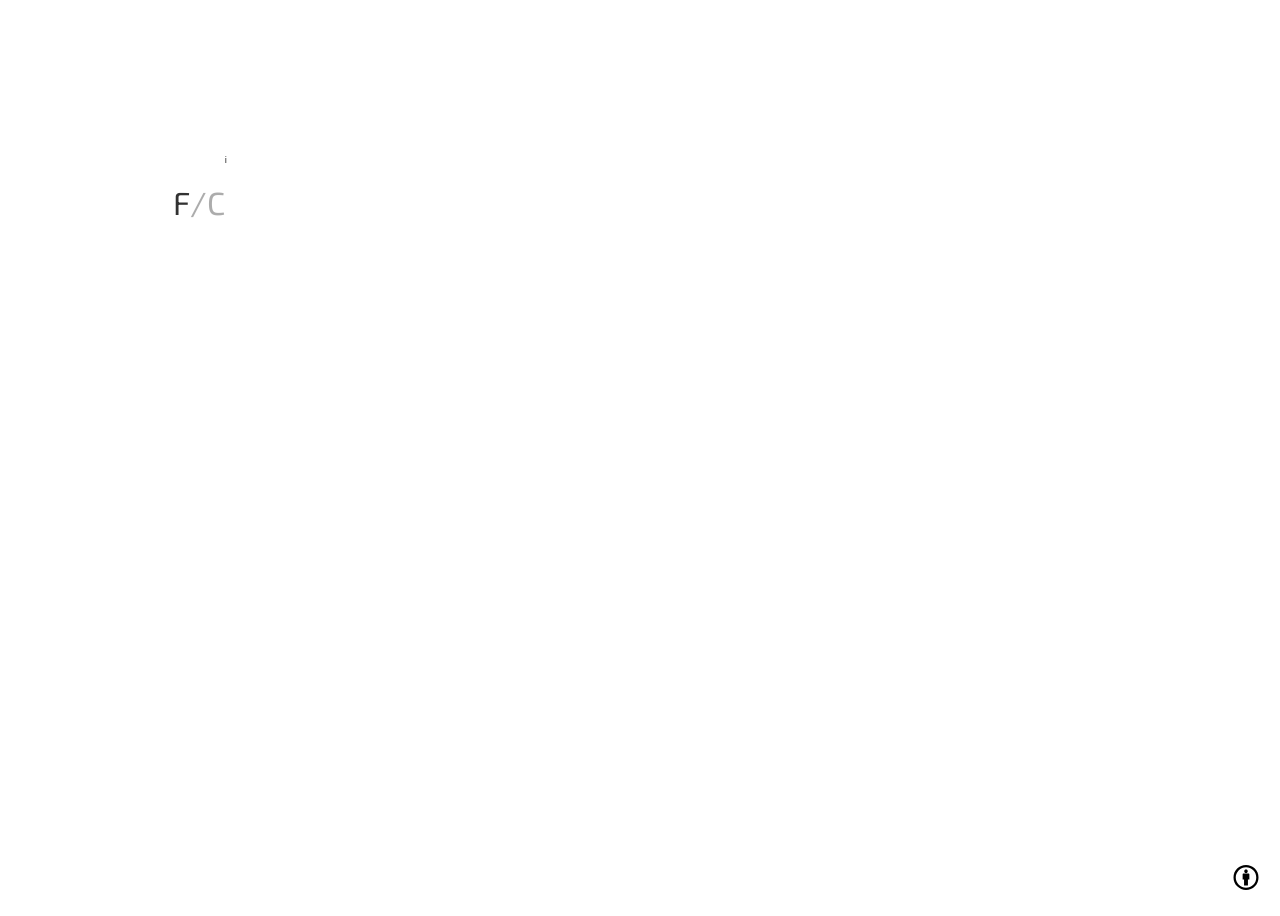
==== index.html @ 5b4d5438 "Modify access to weather provider to secure HTTPS" ====
<!doctype html>
<html>
<!-- TODO: store temp scale choice in a cookie -->
<head>
  <meta charset="utf-8">
  <link href="https://fonts.googleapis.com/css?family=Exo+2" rel="stylesheet"> 
  <title>Your local weather</title>
  <style>

root {
  --text-color: #fff;
  --bg-color: #fff;
}

.main {
  border-radius: 5px;
  color: var(--text-color);
  background-color: var(--bg-color);
  display: inline-block;
  margin-left: 10vw;
  margin-top: 15vh;
  opacity: 0.8;
  padding: 1rem;
  position: relative;
  text-transform: uppercase;
  }

.about {
  background-color: var(--bg-color);
  border: 2px solid var(--text-color);
  color: var(--text-color);
  display: block;
  padding: 1rem;
  padding-top: 1.5rem;
  position: relative;
}

.modal {
  left: 0;
  margin-top: 15%;
  margin-left: 10%;
  margin-right: 10%;
  position: absolute;
  right: 0;
  top: 0;
  z-index: 10;  
}

.about__button {
  border: 1px solid var(--text-color);
  background-color: var(--bg-color);
  border-radius: 50%;
  color: var(--text-color);
  cursor: pointer;
  font-size: 0.6rem;
  height: 10%;
  position: absolute;
  right: 10px;
  top: 10px;
  width: 10%;
  padding-left: 6px;
  text-align: center;
  text-decoration: none;
  text-transform: none;
}

.about__button--close-modal {
  border: 1px solid var(--bg-color);
  background-color: var(--text-color);
  color: var(--bg-color);
  cursor: pointer;
  font-size: 0.7rem;
  height: 20px;
  position: absolute;
  right: 5px;
  top: 5px;
  width: 21px;
  padding-left: -0.7rem;
  text-align: center;
  text-decoration: none;
  text-transform: none;
}

.closed {
  display: none;
}

.geo-details {
  margin-bottom: 1.5rem;
}

.geo-details__date {
  margin-bottom: 0.6rem;
}

.weather__temp {
  display: inline;
  position: relative;
  padding-right: 1.3rem;

}

.weather__temp::after {
  border: 2px solid var(--text-color);
  border-radius: 50%;
  content: '';
  height: 0.5rem;
  position: absolute;
  right: 10px;
  top: 2.3px;
  width: 0.5rem;

}

.weather__temp--scale-f,
.weather__temp--scale-c {
  color: inherit;
  cursor: pointer;
  background-color: inherit;
  border: none;
  font-size: inherit;
  font-family: inherit;
  margin: 0;
  opacity: 0.4;
  padding: 0;
}

.copyright {
  background-color: var(--bg-color);
  border-radius: 5px;
  bottom: 10px;
  position: fixed;
  right: 10px;
  color: var(--text-color);
  text-decoration: none;
}

.copyright__text {
  color: var(--text-color);
  display: inline-block;
  font-size: 1rem;
  padding-right: 0.3rem;
}

.copyright__text a {
  color: inherit;
}

.copyright__sign {
  fill: var(--text-color);
  height: 25px;
  vertical-align: middle;
  width: 30px;
}


.vivid {
  opacity: inherit;
}

.vague {
  opacity: 0.4;
}

.font--bigger {
  font-size: 2rem;
}

/* css reset */
div, p, span {
  margin: 0;
  padding: 0;
}

html {
  box-sizing: border-box;
}
*, *:before, *:after {
  box-sizing: inherit;
}

body {
  height: 100vh;
  font-family: "Exo 2", "Lato", "PT Sans", -apple-system, BlinkMacSystemFont, "Roboto", "Ubuntu", "Droid Sans", "Helvetica Neue", "Arial", sans-serif;
  font-size: 1rem;
  /*background-image: url(sunny/sunny.jpg);*/
  background-repeat: no-repeat;
  background-position: center center;
  background-size: cover;
}

* {
//  border:1px solid red;

}
  </style>
</head>
<body>
  <div class="main">
    <button class="about__button">i</button>
    <div class="geo-details">
      <p class="geo-details__time"></p>
      <p class="geo-details__date"></p>
      <p class="geo-details__place"></p>
    </div>
    <div class="weather">
      <span class="weather__sky"></span>
      <div class="weather__temp  font--bigger"></div><button class="weather__temp--scale-f  vivid  font--bigger" tabindex="0" role="button">F</button><span class="vague  font--bigger">/</span><button class="weather__temp--scale-c  font--bigger" tabindex="0" role="button">C</button>
    </div>
  </div>
  <div class="about  modal  closed">
    <button class="about__button--close-modal">X</button>
    <p>It's an approach to a "Local weather app" from <a href="https://www.freecodecamp.org/challenges/show-the-local-weather">FreeCodeCamp</a> cirriculum.</p>
    <p>User story:</p>
    <ul>
      <li>I can see the weather in my current location.</li>
      <li>I can see a different icon or background image (e.g. snowy mountain, hot desert) depending on the weather.</li>
      <li>I can push a button to toggle between Fahrenheit and Celsius.</li>
    </ul>
  </div>
  <div class="copyright">
  <svg class="copyright__sign">
    <use xmlns:xlink="http://www.w3.org/1999/xlink" xlink:href="by.svg#CC_by_sign"></use>
  </svg>
  <p class="copyright__text"></p>
  </div>

</body>
<script>

  function capitalize(sentence) {
    return sentence[0].toUpperCase() + sentence.substr(1);
  }

  function errorHandler(error) {
    console.log(`Error while retrieving geolocation - ${error.message}`);
  }

  function getWeatherColor(temp_c) {
    let colors = {};
    if (30 <= temp_c) colors = { main: '#A50021', support: '#fff'};
    else if (25 <= temp_c && temp_c < 30) colors = { main: '#D82632', support: '#fff'};
    else if (20 <= temp_c && temp_c < 25) colors = { main: '#F76D5E', support: '#fff'};
    else if (15 <= temp_c && temp_c < 20) colors = { main: '#FFAD72', support: '#00528D'};
    else if (10 <= temp_c && temp_c < 15) colors = { main: '#FFE099', support: '#001F66'};
    else if (5 <= temp_c && temp_c < 10) colors = { main: '#FFFFBF', support: '#000040'};
    else if (0 <= temp_c && temp_c < 5) colors = { main: '#E0FFFF', support: '#1F0000'};
    else if (-5 <= temp_c && temp_c < 0) colors = { main: '#AAF7FF', support: '#1F0000'};
    else if (-10 <= temp_c && temp_c < -5) colors = { main: '#72D8FF', support: '#1F0000'};
    else if (-15 <= temp_c && temp_c < -10) colors = { main: '#3FA0FF', support: '#1F0000'};
    else if (-20 <= temp_c && temp_c < -15) colors = { main: '#264CFF', support: '#00528D'};
    return colors;
  }

  function getWeatherImage(conditions) {
    let backgroundImage;
    let credit = {};
    let credits = {
      flurries:    { author: 'Frida',
                       link: 'https://flic.kr/p/k7zUGc' },
      snow:        { author: 'FHKE',
                       link: 'https://flic.kr/p/7AVLQR'},
      storm:       { author: 'Kuster & Wildhaber Photography',
                       link: 'https://flic.kr/p/cESNRS'},
      sunny:       { author: 'Chris',
                       link: 'https://flic.kr/p/fgLTUU'},
      cloudy:      { author: 'Kay Gaensler',
                       link: 'https://flic.kr/p/cScQxy'},
      fog:         { author: 'Martin Fisch',
                       link: 'https://flic.kr/p/dkqP1t'},
      partlysunny: { author: 'Nicolas Raymond',
                       link: 'http://freestock.ca/skies_clouds_g61-coastal_clouds__hdr_p1879.html'},
      mostlysunny: { author: 'Nicolas Raymond',
                       link: 'http://freestock.ca/canada_g92-beaver_brook_scenery__hdr_p804.html'},
      rain:        { author: 'Gabriele Diwald',
                       link: 'https://flic.kr/p/dfkuTL'},
    };
    switch (conditions) {
      case 'chanceflurries':
      case 'chancesleet':
      case 'flurries':
      case 'sleet':
        backgroundImage = 'flurries/flurries.jpg'
        credit = credits.flurries;
        break;
      case 'chancesnow':
      case 'snow':
        backgroundImage = 'snow/snow.jpg'
        credit = credits.snow;
        break;
      case 'chancetstorms':
      case 'tstorms':
        backgroundImage = 'storm/storm.jpg'
        credit = credits.storm;
        break;
      case 'clear':
      case 'sunny':
        backgroundImage = 'sunny/sunny.jpg'
        credit = credits.sunny;
        break;
      case 'cloudy':
        backgroundImage = 'cloudy/cloudy.jpg'
        credit = credits.cloudy;
        break;
      case 'fog':
      case 'hazy':
        backgroundImage = 'fog/fog.jpg'
        credit = credits.fog;
        break;
      case 'mostlycloudy':
      case 'partlysunny':
        backgroundImage = 'partlysunny/partlysunny.jpg'
        credit = credits.partlysunny;
        break;
      case 'mostlysunny':
      case 'partlycloudy':
        backgroundImage = 'mostlysunny/mostlysunny.jpg'
        credit = credits.mostlysunny;
        break;
      case 'chancerain':
      case 'rain':
        backgroundImage = 'rain/rain.jpg'
        credit = credits.rain;
        break;
    }
    return { image: backgroundImage, credit };
  }

  function displayData(data) {

    const bodyElm = document.querySelector('body');
    const mainElm = document.querySelector('.main');
    const dateElm = document.querySelector('.geo-details__date');
    const timeElm = document.querySelector('.geo-details__time');
    const placeElm = document.querySelector('.geo-details__place');
    const skyElm = document.querySelector('.weather__sky');
    const tempElm = document.querySelector('.weather__temp');
    const tempFScaleElm = document.querySelector('.weather__temp--scale-f');
    const tempCScaleElm = document.querySelector('.weather__temp--scale-c');
    const copyrightTextElm = document.querySelector('.copyright__text');

    dateElm.innerText = data.currDate;
    timeElm.innerText = data.currTime;
    placeElm.innerText = data.place;
    //skyElm.innerText = data.sky;
    tempElm.innerText = data.temp_f;
    const bgImage = getWeatherImage(data.conditions);
    const weatherColors = getWeatherColor(data.temp_c);
    document.documentElement.style.setProperty('--bg-color', weatherColors.main);
    document.documentElement.style.setProperty('--text-color', weatherColors.support);

    bodyElm.style.backgroundImage = `url('${bgImage.image}')`;
    copyrightTextElm.innerHTML = `<p>Image by <a href='${bgImage.credit.link}'>${bgImage.credit.author}</a></p>`;

    tempCScaleElm.addEventListener('click', cScaleClickHandler);
    tempCScaleElm.addEventListener('keypress', cScaleClickHandler);

    function cScaleClickHandler(e) {
      if ((e.type === 'keypress' && (e.code == 13 || e.code == 32)) ||
           e.type === 'click') {
        tempFScaleElm.classList.toggle('vivid');
        tempCScaleElm.classList.toggle('vivid');
        tempElm.innerText = data.temp_c;
        tempCScaleElm.removeEventListener('click', cScaleClickHandler);
        tempCScaleElm.removeEventListener('keypress', cScaleClickHandler);
        tempFScaleElm.addEventListener('click', fScaleClickHandler);
        tempFScaleElm.addEventListener('keypress', fScaleClickHandler);
      }
    };

    function fScaleClickHandler(e) {
      if ((e.type === 'keypress' && (e.code == 13 || e.code == 32)) ||
           e.type === 'click') {
        tempFScaleElm.classList.toggle('vivid');
        tempCScaleElm.classList.toggle('vivid');
        tempElm.innerText = data.temp_f;
        tempFScaleElm.removeEventListener('click', fScaleClickHandler);
        tempFScaleElm.removeEventListener('keypress', fScaleClickHandler);
        tempCScaleElm.addEventListener('click', cScaleClickHandler);
        tempCScaleElm.addEventListener('keypress', cScaleClickHandler);
      }
    };

  }


  function getWeatherForPosition(pos) {
    const httpAddr = `https://api.wunderground.com/api/c29706cb930a70b9/conditions/q/${pos.coords.latitude},${pos.coords.longitude}.json`;//Kenmore,WA    

    fetch(httpAddr)
      .then(resp => {
        if (resp.ok) {
          return resp.json();
        }
        throw new Error();
      })
      .then(data => {
        const obz = data.current_observation;
        const loc = obz.display_location;

        const place = loc.city + ', ' + (loc.country === 'US' ? loc.state : loc.state_name) +  (loc.country === 'US' ? (', ' + loc.country) : '');
        const time = obz.local_epoch;
        let d = new Date(0);
        d.setUTCSeconds(time);
        const dayOptions = { weekday: 'long' };
        const dateOptions = { month: 'long',
                              day: 'numeric' };
        const timeOptions = { hour: 'numeric',
                              minute: 'numeric' };
        const currDay = d.toLocaleDateString(undefined, dayOptions);
        const currDate = d.toLocaleDateString(undefined, dateOptions);
        const currTime = d.toLocaleTimeString(undefined, timeOptions);
        const sky = obz.weather;
        const temp = obz.temperature_string;
        const temp_c = obz.temp_c;
        const temp_f = obz.temp_f;
        const tempFeels = obz.feelslike_string;
        const tempFeelsC = obz.feelslike_c;
        const tempFeelsF = obz.feelslike_f;
        const conditions = obz.icon;
        return {
          place,
          currDay,
          currDate,
          currTime,
          sky,
          temp,
          temp_f,
          temp_c,
          tempFeels,
          tempFeelsF,
          tempFeelsC,
          conditions
        }
      })
      .then(data => displayData(data))
      .catch (error => console.log(`Error while retrieving weather data - ${error.msg}`));
  }



  if(navigator) {
    navigator.geolocation.getCurrentPosition(getWeatherForPosition, errorHandler);
  }

  const aboutBtn = document.querySelector('.about__button');
  aboutBtn.addEventListener('click', function() {
    const aboutMsg = document.querySelector('.about');
    aboutMsg.classList.toggle('closed');
  });

  const aboutCloseBtn = document.querySelector('.about__button--close-modal');
  aboutCloseBtn.addEventListener('click', function() {
    const aboutMsg = document.querySelector('.about');
    aboutMsg.classList.toggle('closed');
  });



</script>
</html>
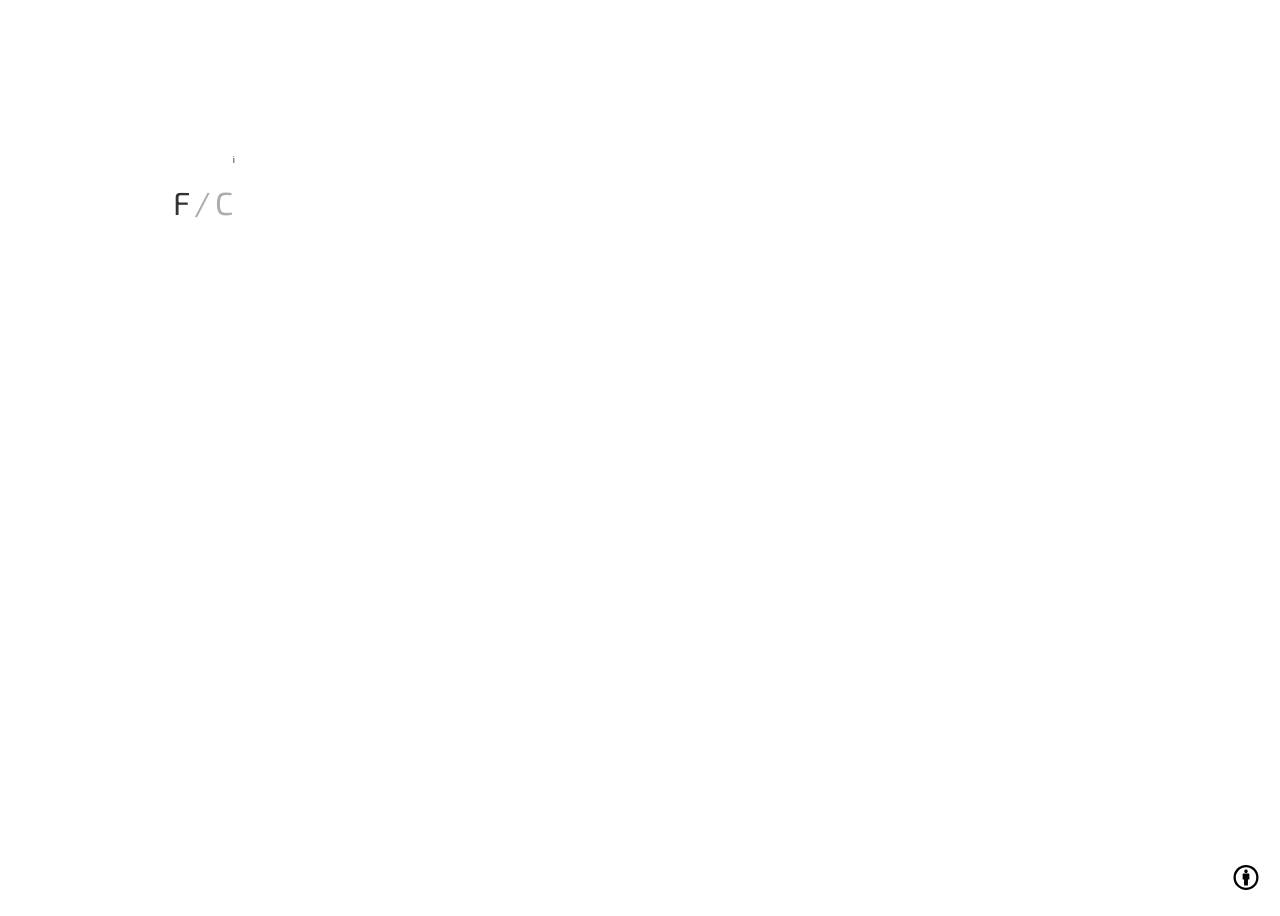
==== commit 31b78cd1: "Add cookies for user scale prefs, optimize images" ====
--- a/index.html
+++ b/index.html
@@ -1,9 +1,10 @@
 <!doctype html>
-<html>
+<html lang="en">
 <!-- TODO: store temp scale choice in a cookie -->
 <head>
+  <meta name="viewport" content="width=device-width, initial-scale=1">
   <meta charset="utf-8">
-  <link href="https://fonts.googleapis.com/css?family=Exo+2" rel="stylesheet"> 
+  <link href="https://fonts.googleapis.com/css?family=Exo+2" rel="stylesheet">
   <title>Your local weather</title>
   <style>
 
@@ -25,9 +26,18 @@
   text-transform: uppercase;
   }
 
+.header {
+  visibility: hidden;
+  margin: 0;
+  padding: 0;
+  line-height: 0;
+  width: 0;
+}
+
 .about {
   background-color: var(--bg-color);
   border: 2px solid var(--text-color);
+  border-radius: 5px;
   color: var(--text-color);
   display: block;
   padding: 1rem;
@@ -43,7 +53,7 @@
   position: absolute;
   right: 0;
   top: 0;
-  z-index: 10;  
+  z-index: 10;
 }
 
 .about__button {
@@ -67,6 +77,7 @@
 .about__button--close-modal {
   border: 1px solid var(--bg-color);
   background-color: var(--text-color);
+  border-radius: 5px;
   color: var(--bg-color);
   cursor: pointer;
   font-size: 0.7rem;
@@ -112,8 +123,21 @@
 
 }
 
-.weather__temp--scale-f,
-.weather__temp--scale-c {
+.radio__list {
+  border: none;
+  display: inline;
+  margin: 0;
+  padding: 0;
+}
+
+.radio__item {
+  position: absolute;
+  left: -999px;
+  overflow: hidden;
+}
+
+
+.label__item {
   color: inherit;
   cursor: pointer;
   background-color: inherit;
@@ -131,7 +155,6 @@
   bottom: 10px;
   position: fixed;
   right: 10px;
-  color: var(--text-color);
   text-decoration: none;
 }
 
@@ -147,12 +170,13 @@
 }
 
 .copyright__sign {
-  fill: var(--text-color);
   height: 25px;
   vertical-align: middle;
   width: 30px;
-}
-
+  color: #fff;
+  /*color: var(--bg-color);
+  fill: var(--text-color);*/
+}
 
 .vivid {
   opacity: inherit;
@@ -196,8 +220,25 @@
   </style>
 </head>
 <body>
-  <div class="main">
-    <button class="about__button">i</button>
+
+  <svg style="display:none;" version="1.0" xmlns="http://www.w3.org/2000/svg">
+  <symbol id="CC_by_sign"  viewbox="5.5 -3.5 64 64">
+      <circle fill="currentColor" cx="37.637" cy="28.806" r="28.276"/>
+      <path d="M37.443-3.5c8.988,0,16.57,3.085,22.742,9.257C66.393,11.967,69.5,19.548,69.5,28.5c0,8.991-3.049,16.476-9.145,22.456
+          C53.879,57.319,46.242,60.5,37.443,60.5c-8.649,0-16.153-3.144-22.514-9.43C8.644,44.784,5.5,37.262,5.5,28.5
+          c0-8.761,3.144-16.342,9.429-22.742C21.101-0.415,28.604-3.5,37.443-3.5z M37.557,2.272c-7.276,0-13.428,2.553-18.457,7.657
+          c-5.22,5.334-7.829,11.525-7.829,18.572c0,7.086,2.59,13.22,7.77,18.398c5.181,5.182,11.352,7.771,18.514,7.771
+          c7.123,0,13.334-2.607,18.629-7.828c5.029-4.838,7.543-10.952,7.543-18.343c0-7.276-2.553-13.465-7.656-18.571
+          C50.967,4.824,44.795,2.272,37.557,2.272z M46.129,20.557v13.085h-3.656v15.542h-9.944V33.643h-3.656V20.557
+          c0-0.572,0.2-1.057,0.599-1.457c0.401-0.399,0.887-0.6,1.457-0.6h13.144c0.533,0,1.01,0.2,1.428,0.6
+          C45.918,19.5,46.129,19.986,46.129,20.557z M33.042,12.329c0-3.008,1.485-4.514,4.458-4.514s4.457,1.504,4.457,4.514
+          c0,2.971-1.486,4.457-4.457,4.457S33.042,15.3,33.042,12.329z"/>
+  </symbol>
+  </svg>
+
+  <main class="main">
+    <h1 class='header'>Your local weather conditions.</h1>
+    <button class="about__button" aria-label="Information about this page">i</button>
     <div class="geo-details">
       <p class="geo-details__time"></p>
       <p class="geo-details__date"></p>
@@ -205,11 +246,21 @@
     </div>
     <div class="weather">
       <span class="weather__sky"></span>
-      <div class="weather__temp  font--bigger"></div><button class="weather__temp--scale-f  vivid  font--bigger" tabindex="0" role="button">F</button><span class="vague  font--bigger">/</span><button class="weather__temp--scale-c  font--bigger" tabindex="0" role="button">C</button>
+      <div class="weather__temp  font--bigger"></div><!--
+      <button class="weather__temp--scale-f  vivid  font--bigger" tabindex="0" aria-label="Set scale to Fahrenheit" aria-pressed="true">F</button><!--
+      <span class="vague  font--bigger">/</span><!--
+      <button class="weather__temp--scale-c  font--bigger" tabindex="0" aria-label="Set scale to Celsius">C</button>-->
+      <fieldset class="radio__list">
+        <input class="radio__item  radio__item--fahrenheit" type="radio" id="scaleFahrenheit" name="scaleSwitch" tabindex="-1" aria-checked="true" aria-label="Set scale to Fahrenheit"/>
+        <label class="label__item  label__item--fahrenheit  vivid  font--bigger" for="scaleFahrenheit" tabindex="0" aria-labelledby="scaleFahrenheit">F</label>
+        <span class="vague  font--bigger">/</span>
+        <input class="radio__item radio__item--celsius" type="radio" id="scaleCelsius" name="scaleSwitch" tabindex="-1" aria-checked="false" aria-label="Set scale to Celsius"/>
+        <label class="label__item  label__item--celsius  font--bigger" for="scaleCelsius" tabindex="0" aria-labelledby="scaleCelsius">C</label>
+      </fieldset>
     </div>
-  </div>
+  </main>
   <div class="about  modal  closed">
-    <button class="about__button--close-modal">X</button>
+    <button class="about__button--close-modal" aria-label="Close">X</button>
     <p>It's an approach to a "Local weather app" from <a href="https://www.freecodecamp.org/challenges/show-the-local-weather">FreeCodeCamp</a> cirriculum.</p>
     <p>User story:</p>
     <ul>
@@ -220,107 +271,162 @@
   </div>
   <div class="copyright">
   <svg class="copyright__sign">
-    <use xmlns:xlink="http://www.w3.org/1999/xlink" xlink:href="by.svg#CC_by_sign"></use>
+    <use xmlns:xlink="http://www.w3.org/1999/xlink" xlink:href="#CC_by_sign"></use>
   </svg>
   <p class="copyright__text"></p>
   </div>
 
 </body>
+
+<!--<script src="fetch.js"></script>-->
 <script>
+
+  function createCookie(name,value,days) {
+	if (days) {
+      var date = new Date();
+      date.setTime(date.getTime()+(days*24*60*60*1000));
+      var expires = "; expires="+date.toGMTString();
+	}
+	else {
+	  var expires = "";
+	}
+	document.cookie = name+"="+value+expires+"; path=/";
+  }
+
+  function readCookie(name) {
+    const nameEQ = name + "=";
+    const re = new RegExp(`.*${nameEQ}(\\w+).*`,'g');
+    const result = re.exec(document.cookie);
+    return result ? result[1] : undefined;
+  }
+
+  function eraseCookie(name) {
+    createCookie(name,"",-1);
+  }
+
 
   function capitalize(sentence) {
     return sentence[0].toUpperCase() + sentence.substr(1);
   }
 
   function errorHandler(error) {
-    console.log(`Error while retrieving geolocation - ${error.message}`);
+    console.log(`Got error  - ${error.message},\n${err.stack}`);
+  }
+
+  function geoLocFail() {
+    alert('Geolocation error'); // it's alert because we need to catch it on mobile platforms
   }
 
   function getWeatherColor(temp_c) {
     let colors = {};
     if (30 <= temp_c) colors = { main: '#A50021', support: '#fff'};
     else if (25 <= temp_c && temp_c < 30) colors = { main: '#D82632', support: '#fff'};
-    else if (20 <= temp_c && temp_c < 25) colors = { main: '#F76D5E', support: '#fff'};
-    else if (15 <= temp_c && temp_c < 20) colors = { main: '#FFAD72', support: '#00528D'};
+    else if (20 <= temp_c && temp_c < 25) colors = { main: '#F76D5E', support: '#242442'}; //support: #fff - bad accessibility
+    else if (15 <= temp_c && temp_c < 20) colors = { main: '#FFAD72', support: '#00365c'};
     else if (10 <= temp_c && temp_c < 15) colors = { main: '#FFE099', support: '#001F66'};
     else if (5 <= temp_c && temp_c < 10) colors = { main: '#FFFFBF', support: '#000040'};
     else if (0 <= temp_c && temp_c < 5) colors = { main: '#E0FFFF', support: '#1F0000'};
     else if (-5 <= temp_c && temp_c < 0) colors = { main: '#AAF7FF', support: '#1F0000'};
     else if (-10 <= temp_c && temp_c < -5) colors = { main: '#72D8FF', support: '#1F0000'};
     else if (-15 <= temp_c && temp_c < -10) colors = { main: '#3FA0FF', support: '#1F0000'};
-    else if (-20 <= temp_c && temp_c < -15) colors = { main: '#264CFF', support: '#00528D'};
+    else if (-20 <= temp_c && temp_c < -15) colors = { main: '#264CFF', support: '#fcc'};
     return colors;
   }
 
-  function getWeatherImage(conditions) {
+  function getWeatherImage(conditions, seasonYear) {
+    // weather determitants:
+    // - conditions as returned by weather API
+    // - current local season of the year;
+    // - latitude (north or south hemisphere);
+    // - current local time; ???
     let backgroundImage;
     let credit = {};
     let credits = {
       flurries:    { author: 'Frida',
                        link: 'https://flic.kr/p/k7zUGc' },
       snow:        { author: 'FHKE',
-                       link: 'https://flic.kr/p/7AVLQR'},
+                       link: 'https://flic.kr/p/7AVLQR' },
       storm:       { author: 'Kuster & Wildhaber Photography',
-                       link: 'https://flic.kr/p/cESNRS'},
-      sunny:       { author: 'Chris',
-                       link: 'https://flic.kr/p/fgLTUU'},
-      cloudy:      { author: 'Kay Gaensler',
-                       link: 'https://flic.kr/p/cScQxy'},
+                       link: 'https://flic.kr/p/cESNRS' },
       fog:         { author: 'Martin Fisch',
-                       link: 'https://flic.kr/p/dkqP1t'},
-      partlysunny: { author: 'Nicolas Raymond',
-                       link: 'http://freestock.ca/skies_clouds_g61-coastal_clouds__hdr_p1879.html'},
-      mostlysunny: { author: 'Nicolas Raymond',
-                       link: 'http://freestock.ca/canada_g92-beaver_brook_scenery__hdr_p804.html'},
+                       link: 'https://flic.kr/p/dkqP1t' },
       rain:        { author: 'Gabriele Diwald',
-                       link: 'https://flic.kr/p/dfkuTL'},
+                       link: 'https://flic.kr/p/dfkuTL' },
+      sunny:       { winter: { author: 'bfatphoto',
+                                 link: 'https://flic.kr/p/RHwJiG' },
+                    spring:  { author: 'Stanley Zimny',
+                                 link: 'https://flic.kr/p/oavqBk' },
+                    summer:  { author: 'Chris',
+                                 link: 'https://flic.kr/p/fgLTUU' },
+                    fall:    { author: 'Jorge Franganillo',
+                                 link: 'https://flic.kr/p/i28UqP' }},
+      cloudy:      { summer: { author: 'Kay Gaensler',
+                                 link: 'https://flic.kr/p/cScQxy' },
+                     winter: { author: 'Peter Toporowski',
+                                 link: 'https://flic.kr/p/RDW4Z1' }},
+      partlysunny: { winter: { author: 'Gérald Laik',
+                                 link: 'https://flic.kr/p/RzuZS7' },
+                    spring:  { author: 'Graham Haley',
+                                 link: 'https://flic.kr/p/UtjTDm' },
+                    summer:  { author: 'Nicolas Raymond',
+                                 link: 'http://freestock.ca/skies_clouds_g61-coastal_clouds__hdr_p1879.html' }},
+     mostlysunny:  { winter: { author: 'Adam Tas',
+                                 link: 'https://flic.kr/p/R33zcf' },
+                    spring:  { author: 'Jim Choate',
+                                 link: 'https://flic.kr/p/SbmJj2' },
+                    summer:  { author: 'Nicolas Raymond',
+                                 link: 'http://freestock.ca/canada_g92-beaver_brook_scenery__hdr_p804.html' },
+                    fall:    { author: 'Belinda Church',
+                                 link: 'https://flic.kr/p/qb4cbs' }}
     };
     switch (conditions) {
       case 'chanceflurries':
       case 'chancesleet':
       case 'flurries':
       case 'sleet':
-        backgroundImage = 'flurries/flurries.jpg'
+        backgroundImage = `flurries/flurries.jpg`;
         credit = credits.flurries;
         break;
       case 'chancesnow':
       case 'snow':
-        backgroundImage = 'snow/snow.jpg'
+        backgroundImage = `snow/snow.jpg`;
         credit = credits.snow;
         break;
       case 'chancetstorms':
       case 'tstorms':
-        backgroundImage = 'storm/storm.jpg'
+        backgroundImage = `storm/storm.jpg`;
         credit = credits.storm;
+        break;
+      case 'fog':
+      case 'hazy':
+        backgroundImage = `fog/fog.jpg`;
+        credit = credits.fog;
+        break;
+      case 'chancerain':
+      case 'rain':
+        backgroundImage = `rain/rain.jpg`;
+        credit = credits.rain;
         break;
       case 'clear':
       case 'sunny':
-        backgroundImage = 'sunny/sunny.jpg'
-        credit = credits.sunny;
+        backgroundImage = `sunny/${seasonYear}/sunny_${seasonYear}.jpg`;
+        credit = credits.sunny[seasonYear];
         break;
       case 'cloudy':
-        backgroundImage = 'cloudy/cloudy.jpg'
-        credit = credits.cloudy;
-        break;
-      case 'fog':
-      case 'hazy':
-        backgroundImage = 'fog/fog.jpg'
-        credit = credits.fog;
+        if (seasonYear === 'spring' || seasonYear === 'fall') seasonYear = 'summer';
+        backgroundImage = `cloudy/${seasonYear}/cloudy_${seasonYear}.jpg`;
+        credit = credits.cloudy[seasonYear];
         break;
       case 'mostlycloudy':
       case 'partlysunny':
-        backgroundImage = 'partlysunny/partlysunny.jpg'
-        credit = credits.partlysunny;
+        if (seasonYear === 'fall') seasonYear = 'spring';
+        backgroundImage = `partlysunny/${seasonYear}/partlysunny_${seasonYear}.jpg`;
+        credit = credits.partlysunny[seasonYear];
         break;
       case 'mostlysunny':
       case 'partlycloudy':
-        backgroundImage = 'mostlysunny/mostlysunny.jpg'
-        credit = credits.mostlysunny;
-        break;
-      case 'chancerain':
-      case 'rain':
-        backgroundImage = 'rain/rain.jpg'
-        credit = credits.rain;
+        backgroundImage = `mostlysunny/${seasonYear}/mostlysunny_${seasonYear}.jpg`;
+        credit = credits.mostlysunny[seasonYear];
         break;
     }
     return { image: backgroundImage, credit };
@@ -335,57 +441,91 @@
     const placeElm = document.querySelector('.geo-details__place');
     const skyElm = document.querySelector('.weather__sky');
     const tempElm = document.querySelector('.weather__temp');
-    const tempFScaleElm = document.querySelector('.weather__temp--scale-f');
-    const tempCScaleElm = document.querySelector('.weather__temp--scale-c');
+    const tempFScaleLabelElm = document.querySelector('.label__item--fahrenheit');
+    const tempCScaleLabelElm = document.querySelector('.label__item--celsius');
+    const tempFScaleInputElm = document.querySelector('.radio__item--fahrenheit');
+    const tempCScaleInputElm = document.querySelector('.radio__item--celsius');
     const copyrightTextElm = document.querySelector('.copyright__text');
+    const copyrightSignElm = document.querySelector('.copyright__sign');
+    const userScale = readCookie('scale');
+
 
     dateElm.innerText = data.currDate;
     timeElm.innerText = data.currTime;
     placeElm.innerText = data.place;
-    //skyElm.innerText = data.sky;
-    tempElm.innerText = data.temp_f;
-    const bgImage = getWeatherImage(data.conditions);
-    const weatherColors = getWeatherColor(data.temp_c);
+    tempElm.innerText = userScale === 'celsius' ? data.temp_c : data.temp_f;
+
+    // set visual appearance of the page
+    let seasonYear;
+    if (data.currMonth < 3 || data.currMonth === 12) seasonYear = data.hemisphere === 'north' ? 'winter' : 'summer';
+    else if (3 <= data.currMonth && data.currMonth < 6) seasonYear = data.hemisphere === 'north' ? 'spring' : 'fall';
+    else if (6 <= data.currMonth && data.currMonth < 9) seasonYear = data.hemisphere === 'north' ? 'summer' : 'winter';
+    else if (9 <= data.currMonth && data.currMonth < 12) seasonYear = data.hemisphere === 'north' ? 'fall' : 'spring';
+    const bgImage = getWeatherImage(data.conditions, seasonYear);
+    const weatherColors = getWeatherColor(data.temp_c); // all inner visual appearance decisions are based on celsius scale;
     document.documentElement.style.setProperty('--bg-color', weatherColors.main);
     document.documentElement.style.setProperty('--text-color', weatherColors.support);
+    // unable to set svg properties through css variables, so work directly
+    copyrightSignElm.style.color = weatherColors.main;
+    copyrightSignElm.style.fill = weatherColors.support;
 
     bodyElm.style.backgroundImage = `url('${bgImage.image}')`;
     copyrightTextElm.innerHTML = `<p>Image by <a href='${bgImage.credit.link}'>${bgImage.credit.author}</a></p>`;
 
-    tempCScaleElm.addEventListener('click', cScaleClickHandler);
-    tempCScaleElm.addEventListener('keypress', cScaleClickHandler);
+    // set scale and switch handlers
+    if (userScale === 'celsius') toggleButtonsState(tempCScaleLabelElm, tempFScaleLabelElm);
+    else toggleButtonsState(tempFScaleLabelElm, tempCScaleLabelElm);
 
     function cScaleClickHandler(e) {
-      if ((e.type === 'keypress' && (e.code == 13 || e.code == 32)) ||
+      if ((e.type === 'keypress' && (e.keyCode === 13 || e.keyCode === 32)) ||
            e.type === 'click') {
-        tempFScaleElm.classList.toggle('vivid');
-        tempCScaleElm.classList.toggle('vivid');
         tempElm.innerText = data.temp_c;
-        tempCScaleElm.removeEventListener('click', cScaleClickHandler);
-        tempCScaleElm.removeEventListener('keypress', cScaleClickHandler);
-        tempFScaleElm.addEventListener('click', fScaleClickHandler);
-        tempFScaleElm.addEventListener('keypress', fScaleClickHandler);
+        if (readCookie('scale')) eraseCookie('scale');
+        createCookie('scale','celsius',300)
+        toggleButtonsState(tempCScaleLabelElm, tempFScaleLabelElm);
       }
-    };
+    }
 
     function fScaleClickHandler(e) {
-      if ((e.type === 'keypress' && (e.code == 13 || e.code == 32)) ||
+      if ((e.type === 'keypress' && (e.keyCode === 13 || e.keyCode === 32)) ||
            e.type === 'click') {
-        tempFScaleElm.classList.toggle('vivid');
-        tempCScaleElm.classList.toggle('vivid');
         tempElm.innerText = data.temp_f;
-        tempFScaleElm.removeEventListener('click', fScaleClickHandler);
-        tempFScaleElm.removeEventListener('keypress', fScaleClickHandler);
-        tempCScaleElm.addEventListener('click', cScaleClickHandler);
-        tempCScaleElm.addEventListener('keypress', cScaleClickHandler);
+        if (readCookie('scale')) eraseCookie('scale');
+        createCookie('scale','fahrenheit',300)
+        toggleButtonsState(tempFScaleLabelElm, tempCScaleLabelElm);
       }
-    };
-
-  }
-
+    }
+
+    function toggleButtonsState(btn_pressed, btn_released) {
+      if (btn_pressed.innerText  === 'F') {
+        var addHandler = cScaleClickHandler;
+        var removeHandler = fScaleClickHandler;
+        var inputCheckedElm = tempFScaleInputElm;
+        var inputUncheckedElm = tempCScaleInputElm;
+      } else if (btn_pressed.innerText  === 'C') {
+        var addHandler = fScaleClickHandler;
+        var removeHandler = cScaleClickHandler;
+        var inputCheckedElm = tempCScaleInputElm;
+        var inputUncheckedElm = tempFScaleInputElm;
+      }
+
+      btn_pressed.classList.add('vivid');
+      inputCheckedElm.setAttribute('aria-checked', 'true');
+      btn_pressed.removeEventListener('click', removeHandler);
+      btn_pressed.removeEventListener('keypress', removeHandler);
+
+      btn_released.classList.remove('vivid');
+      inputUncheckedElm.setAttribute('aria-checked', 'false');
+      btn_released.addEventListener('click', addHandler);
+      btn_released.addEventListener('keypress', addHandler);
+    }
+
+
+  }
 
   function getWeatherForPosition(pos) {
-    const httpAddr = `https://api.wunderground.com/api/c29706cb930a70b9/conditions/q/${pos.coords.latitude},${pos.coords.longitude}.json`;//Kenmore,WA    
+    const httpAddr = `https://api.wunderground.com/api/c29706cb930a70b9/conditions/q/${pos.coords.latitude},${pos.coords.longitude}.json`;//Kenmore,WA
+    if (!fetch) alert('fetch() unavailable');
 
     fetch(httpAddr)
       .then(resp => {
@@ -395,6 +535,7 @@
         throw new Error();
       })
       .then(data => {
+
         const obz = data.current_observation;
         const loc = obz.display_location;
 
@@ -410,6 +551,7 @@
         const currDay = d.toLocaleDateString(undefined, dayOptions);
         const currDate = d.toLocaleDateString(undefined, dateOptions);
         const currTime = d.toLocaleTimeString(undefined, timeOptions);
+        const currMonth = d.getMonth() + 1;
         const sky = obz.weather;
         const temp = obz.temperature_string;
         const temp_c = obz.temp_c;
@@ -420,9 +562,11 @@
         const conditions = obz.icon;
         return {
           place,
+          hemisphere: pos.coords.latitude > 0 ? 'north' : 'south',
           currDay,
           currDate,
           currTime,
+          currMonth,
           sky,
           temp,
           temp_f,
@@ -437,11 +581,16 @@
       .catch (error => console.log(`Error while retrieving weather data - ${error.msg}`));
   }
 
-
-
-  if(navigator) {
-    navigator.geolocation.getCurrentPosition(getWeatherForPosition, errorHandler);
-  }
+  if(navigator.geolocation.getCurrentPosition) {
+    const location_timeout = setTimeout("geoLocFail()", 10010);
+    navigator.geolocation.getCurrentPosition(function(position) {
+      clearTimeout(location_timeout);
+      getWeatherForPosition(position);
+    }, function() {
+      clearTimeout(location_timeout);
+      geoLocFail();
+    }, { timeout:9999, maximumAge:0, enableHighAccuracy:true });
+  } else geoLocFail();
 
   const aboutBtn = document.querySelector('.about__button');
   aboutBtn.addEventListener('click', function() {
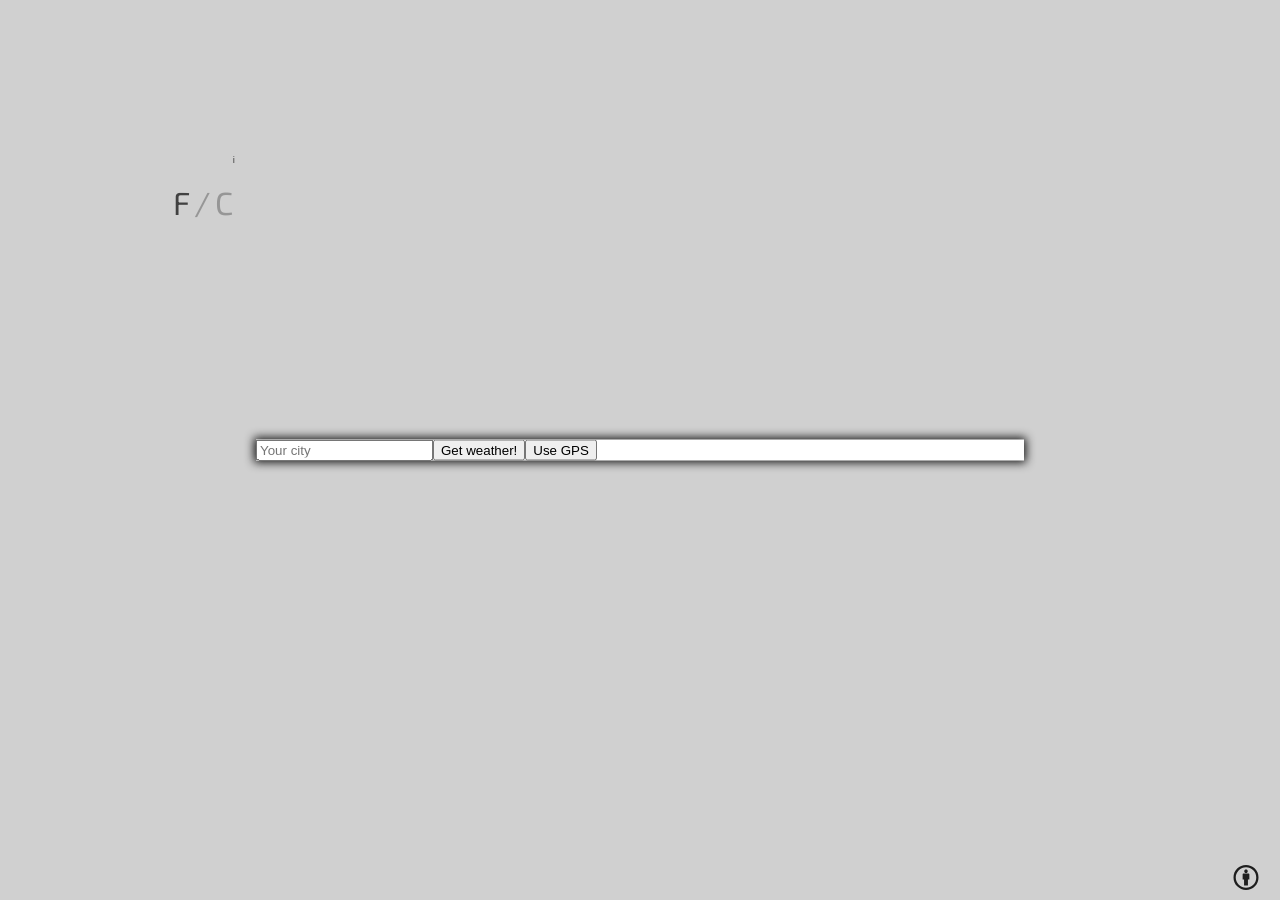
==== commit 0961db13: "Add explicit request about geolocation to deal with Chrome" ====
--- a/index.html
+++ b/index.html
@@ -5,6 +5,7 @@
   <meta name="viewport" content="width=device-width, initial-scale=1">
   <meta charset="utf-8">
   <link href="https://fonts.googleapis.com/css?family=Exo+2" rel="stylesheet">
+  <link rel="stylesheet" href="awesomplete.css" />
   <title>Your local weather</title>
   <style>
 
@@ -54,6 +55,29 @@
   right: 0;
   top: 0;
   z-index: 10;
+}
+
+.entry__modal {
+  display: flex;
+  width: 60vw;
+  max-width: 100%;
+  position: fixed;
+  z-index: 10;
+  left: 50%;
+  top: 50%;
+  transform: translate(-50%, -50%);
+  background-color: #fff;
+  box-shadow: 0 0 10px 2px rgba(0, 0, 0, 0.9);
+}
+
+.entry__modal-overlay {
+  background: rgba(100, 100, 100, 0.3);
+  position: fixed;
+  top: 0;
+  left: 0;
+  width: 100%;
+  height: 100%;
+  z-index: 9;
 }
 
 .about__button {
@@ -215,8 +239,8 @@
 
 * {
 //  border:1px solid red;
-
-}
+}
+
   </style>
 </head>
 <body>
@@ -246,10 +270,7 @@
     </div>
     <div class="weather">
       <span class="weather__sky"></span>
-      <div class="weather__temp  font--bigger"></div><!--
-      <button class="weather__temp--scale-f  vivid  font--bigger" tabindex="0" aria-label="Set scale to Fahrenheit" aria-pressed="true">F</button><!--
-      <span class="vague  font--bigger">/</span><!--
-      <button class="weather__temp--scale-c  font--bigger" tabindex="0" aria-label="Set scale to Celsius">C</button>-->
+      <div class="weather__temp  font--bigger"></div>
       <fieldset class="radio__list">
         <input class="radio__item  radio__item--fahrenheit" type="radio" id="scaleFahrenheit" name="scaleSwitch" tabindex="-1" aria-checked="true" aria-label="Set scale to Fahrenheit"/>
         <label class="label__item  label__item--fahrenheit  vivid  font--bigger" for="scaleFahrenheit" tabindex="0" aria-labelledby="scaleFahrenheit">F</label>
@@ -276,21 +297,23 @@
   <p class="copyright__text"></p>
   </div>
 
+  <div class="entry__modal-overlay  closed"></div>
+  <div class="entry__modal  closed">
+    <input class="entry__input  entry__input--location  awesomplete" type="text" name="location" placeholder="Your city" />
+    <button class="entry__button--submit" type="submit">Get weather!</button>
+    <button class="entry__button--find-location">Use GPS</button>
+  </div>
 </body>
 
-<!--<script src="fetch.js"></script>-->
 <script>
 
   function createCookie(name,value,days) {
-	if (days) {
+    if (days) {
       var date = new Date();
       date.setTime(date.getTime()+(days*24*60*60*1000));
       var expires = "; expires="+date.toGMTString();
-	}
-	else {
-	  var expires = "";
-	}
-	document.cookie = name+"="+value+expires+"; path=/";
+    } else var expires = "";
+    document.cookie = name+"="+value+expires+"; path=/";
   }
 
   function readCookie(name) {
@@ -300,6 +323,11 @@
     return result ? result[1] : undefined;
   }
 
+// here the function from https://stackoverflow.com/a/5882352
+//  function readCookie(name) {
+//      return (name = new RegExp('(?:^|;\\s*)' + ('' + name).replace(/[-[\]{}()*+?.,\\^$|#\s]/g, '\\$&') + '=([^;]*)').exec(document.cookie)) && name[1];
+//  }
+
   function eraseCookie(name) {
     createCookie(name,"",-1);
   }
@@ -313,8 +341,23 @@
     console.log(`Got error  - ${error.message},\n${err.stack}`);
   }
 
-  function geoLocFail() {
-    alert('Geolocation error'); // it's alert because we need to catch it on mobile platforms
+  function geoLocFail(error) {
+    let msg = '';
+    switch(error.code) {
+       case error.PERMISSION_DENIED:
+           msg = "User denied the request for Geolocation.";
+           break;
+       case error.POSITION_UNAVAILABLE:
+           msg = "Location information is unavailable.";
+           break;
+       case error.TIMEOUT:
+          msg = "The request to get user location timed out.";
+           break;
+       case error.UNKNOWN_ERROR:
+          msg = "An unknown error occurred.";
+           break;
+        alert('Geolocation error: ', msg); // it's alert because we need to catch it on mobile platforms
+    }
   }
 
   function getWeatherColor(temp_c) {
@@ -524,7 +567,8 @@
   }
 
   function getWeatherForPosition(pos) {
-    const httpAddr = `https://api.wunderground.com/api/c29706cb930a70b9/conditions/q/${pos.coords.latitude},${pos.coords.longitude}.json`;//Kenmore,WA
+    //const httpAddr = `https://api.wunderground.com/api/c29706cb930a70b9/conditions/q/${pos.coords.latitude},${pos.coords.longitude}.json`;//Kenmore,WA
+    const httpAddr = `https://api.wunderground.com/api/c29706cb930a70b9/conditions/q/${pos}.json`;
     if (!fetch) alert('fetch() unavailable');
 
     fetch(httpAddr)
@@ -562,7 +606,7 @@
         const conditions = obz.icon;
         return {
           place,
-          hemisphere: pos.coords.latitude > 0 ? 'north' : 'south',
+          hemisphere: pos.split(',')[0] > 0 ? 'north' : 'south',
           currDay,
           currDate,
           currTime,
@@ -581,16 +625,74 @@
       .catch (error => console.log(`Error while retrieving weather data - ${error.msg}`));
   }
 
-  if(navigator.geolocation.getCurrentPosition) {
-    const location_timeout = setTimeout("geoLocFail()", 10010);
-    navigator.geolocation.getCurrentPosition(function(position) {
-      clearTimeout(location_timeout);
-      getWeatherForPosition(position);
-    }, function() {
-      clearTimeout(location_timeout);
-      geoLocFail();
-    }, { timeout:9999, maximumAge:0, enableHighAccuracy:true });
-  } else geoLocFail();
+  function requestLocation() {
+    if(navigator.geolocation.getCurrentPosition) {
+      const location_timeout = setTimeout("geoLocFail()", 5010);
+      navigator.geolocation.getCurrentPosition(function(position) {
+        clearTimeout(location_timeout);
+        getWeatherForPosition(position.coords.latitude + ',' + position.coords.longitude);
+      }, function() {
+        clearTimeout(location_timeout);
+        geoLocFail();
+      }, { timeout:4999, maximumAge:0, enableHighAccuracy:true });
+    } else geoLocFail();
+  }
+
+  window.onload = function() {
+    const visitorPreferences = readCookie('geoLocPrefs');
+    if (visitorPreferences && visitorPreferences === 'useGeoLoc') {
+      requestLocation();
+    } else {
+      const entryModalOverlayElm = document.querySelector('.entry__modal-overlay');
+      const entryModalElm = document.querySelector('.entry__modal');
+      const entryBtnUseGPS = document.querySelector('.entry__button--find-location');
+      const entryBtnSubmit = document.querySelector('.entry__button--submit');
+      const entryInputLocation = document.querySelector('.entry__input--location');
+
+      entryModalOverlayElm.classList.toggle('closed');
+      entryModalElm.classList.toggle('closed');
+
+      entryBtnUseGPS.addEventListener('click', function(e) {
+        e.preventDefault();
+        createCookie('geoLocPrefs', 'useGeoLoc');
+        entryModalOverlayElm.classList.toggle('closed');
+        entryModalElm.classList.toggle('closed');
+        requestLocation();
+      });
+
+// autocomplete works, but WU has a limit - 20 results per request. Don't want to deal with it and make multiple requests.
+      // entryInputLocation.addEventListener('input', function(e) {
+      //   if (this.value.length === 3) {
+      //     const httpAddrSearch = `https://cors-anywhere.herokuapp.com/http://autocomplete.wunderground.com/aq?query=${this.value}`;
+      //     fetch(httpAddrSearch)
+      //       .then(resp => {
+      //         if (resp.ok) {
+      //           return resp.json();
+      //         }
+      //         throw new Error();
+      //       })
+      //       .then(data => {
+      //         const list = data.RESULTS
+      //                       .filter(item => item.type === 'city')
+      //                       .map(item => {
+      //                         return { label: item.name,
+      //                                  value: (item.lat + ',' + item.lon) }
+      //                       });
+      //         new Awesomplete(this, { list });
+      //         this.focus();
+      //       })
+      //       .catch (error => console.log(`Error while city search processing - ${error.message}`));
+      //   }
+      // });
+
+      entryBtnSubmit.addEventListener('click', function(e) {
+        e.preventDefault();
+        entryModalOverlayElm.classList.toggle('closed');
+        entryModalElm.classList.toggle('closed');
+        getWeatherForPosition(entryInputLocation.value);
+      });
+    }
+  }
 
   const aboutBtn = document.querySelector('.about__button');
   aboutBtn.addEventListener('click', function() {
@@ -605,6 +707,6 @@
   });
 
 
-
 </script>
+<script src="awesomplete.min.js" async></script>
 </html>
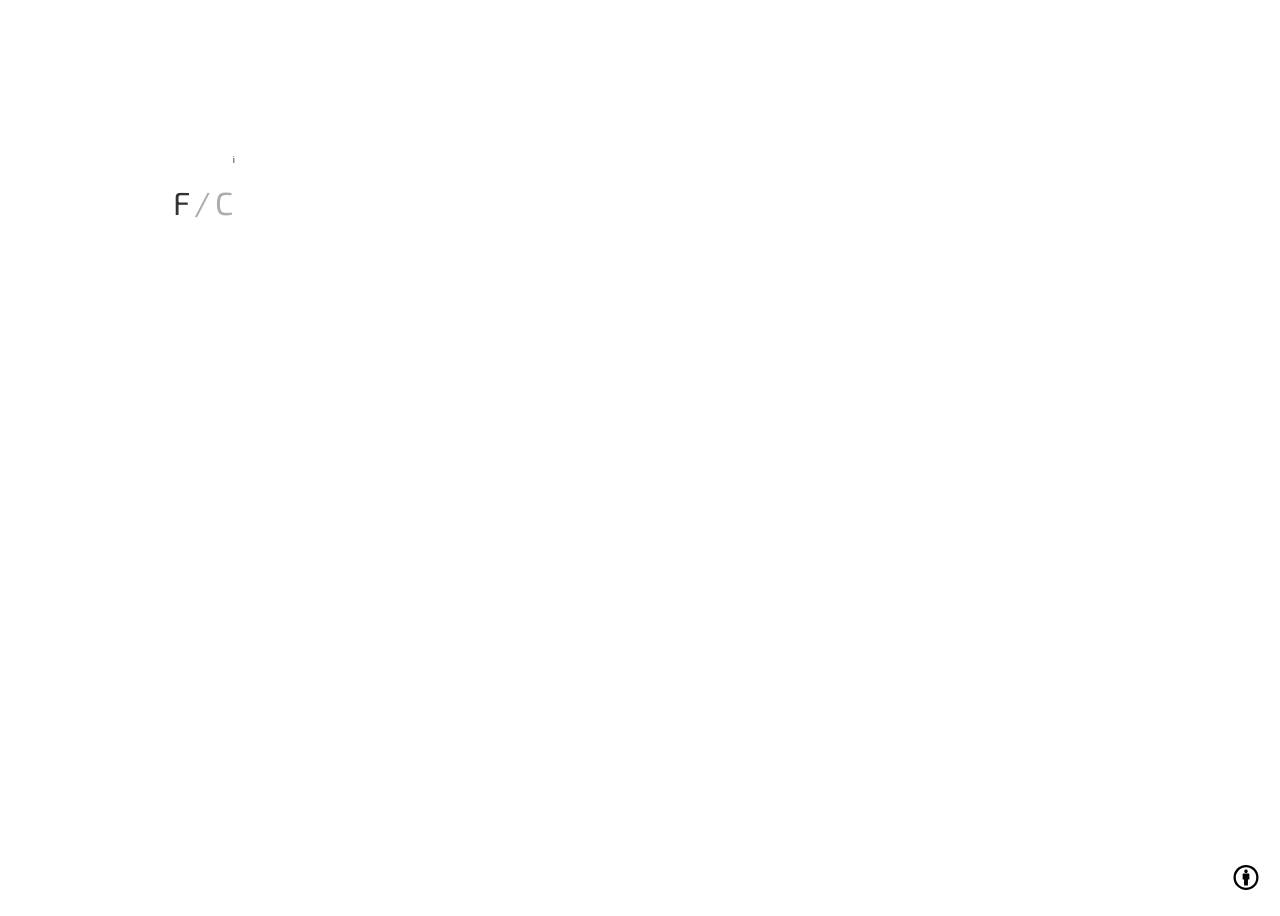
==== commit c520175a: "Clean code from initial location request" ====
--- a/index.html
+++ b/index.html
@@ -5,7 +5,6 @@
   <meta name="viewport" content="width=device-width, initial-scale=1">
   <meta charset="utf-8">
   <link href="https://fonts.googleapis.com/css?family=Exo+2" rel="stylesheet">
-  <link rel="stylesheet" href="awesomplete.css" />
   <title>Your local weather</title>
   <style>
 
@@ -55,29 +54,6 @@
   right: 0;
   top: 0;
   z-index: 10;
-}
-
-.entry__modal {
-  display: flex;
-  width: 60vw;
-  max-width: 100%;
-  position: fixed;
-  z-index: 10;
-  left: 50%;
-  top: 50%;
-  transform: translate(-50%, -50%);
-  background-color: #fff;
-  box-shadow: 0 0 10px 2px rgba(0, 0, 0, 0.9);
-}
-
-.entry__modal-overlay {
-  background: rgba(100, 100, 100, 0.3);
-  position: fixed;
-  top: 0;
-  left: 0;
-  width: 100%;
-  height: 100%;
-  z-index: 9;
 }
 
 .about__button {
@@ -296,13 +272,6 @@
   </svg>
   <p class="copyright__text"></p>
   </div>
-
-  <div class="entry__modal-overlay  closed"></div>
-  <div class="entry__modal  closed">
-    <input class="entry__input  entry__input--location  awesomplete" type="text" name="location" placeholder="Your city" />
-    <button class="entry__button--submit" type="submit">Get weather!</button>
-    <button class="entry__button--find-location">Use GPS</button>
-  </div>
 </body>
 
 <script>
@@ -311,25 +280,25 @@
     if (days) {
       var date = new Date();
       date.setTime(date.getTime()+(days*24*60*60*1000));
-      var expires = "; expires="+date.toGMTString();
-    } else var expires = "";
-    document.cookie = name+"="+value+expires+"; path=/";
-  }
-
+      var expires = '; expires='+date.toGMTString();
+    } else var expires = '';
+    document.cookie = name+'='+value+expires+'; path=/';
+  }
+
+  // function readCookie(name) {
+  //   const nameEQ = name + '=';
+  //   const re = new RegExp(`.*${nameEQ}(\\w+).*`,'g');
+  //   const result = re.exec(document.cookie);
+  //   return result ? result[1] : undefined;
+  // }
+
+//here is the function from https://stackoverflow.com/a/5882352
   function readCookie(name) {
-    const nameEQ = name + "=";
-    const re = new RegExp(`.*${nameEQ}(\\w+).*`,'g');
-    const result = re.exec(document.cookie);
-    return result ? result[1] : undefined;
-  }
-
-// here the function from https://stackoverflow.com/a/5882352
-//  function readCookie(name) {
-//      return (name = new RegExp('(?:^|;\\s*)' + ('' + name).replace(/[-[\]{}()*+?.,\\^$|#\s]/g, '\\$&') + '=([^;]*)').exec(document.cookie)) && name[1];
-//  }
+    return (name = new RegExp('(?:^|;\\s*)' + ('' + name).replace(/[-[\]{}()*+?.,\\^$|#\s]/g, '\\$&') + '=([^;]*)').exec(document.cookie)) && name[1];
+  }
 
   function eraseCookie(name) {
-    createCookie(name,"",-1);
+    createCookie(name, '', -1);
   }
 
 
@@ -345,16 +314,16 @@
     let msg = '';
     switch(error.code) {
        case error.PERMISSION_DENIED:
-           msg = "User denied the request for Geolocation.";
+           msg = 'User denied the request for Geolocation.';
            break;
        case error.POSITION_UNAVAILABLE:
-           msg = "Location information is unavailable.";
+           msg = 'Location information is unavailable.';
            break;
        case error.TIMEOUT:
-          msg = "The request to get user location timed out.";
+          msg = 'The request to get user location timed out.';
            break;
        case error.UNKNOWN_ERROR:
-          msg = "An unknown error occurred.";
+          msg = 'An unknown error occurred.';
            break;
         alert('Geolocation error: ', msg); // it's alert because we need to catch it on mobile platforms
     }
@@ -393,6 +362,8 @@
                        link: 'https://flic.kr/p/cESNRS' },
       fog:         { author: 'Martin Fisch',
                        link: 'https://flic.kr/p/dkqP1t' },
+      hazy:        { author: 'pnwbot',
+                       link: 'https://flic.kr/p/pusoD1' },
       rain:        { author: 'Gabriele Diwald',
                        link: 'https://flic.kr/p/dfkuTL' },
       sunny:       { winter: { author: 'bfatphoto',
@@ -441,9 +412,12 @@
         credit = credits.storm;
         break;
       case 'fog':
-      case 'hazy':
         backgroundImage = `fog/fog.jpg`;
         credit = credits.fog;
+        break;
+      case 'hazy':
+        backgroundImage = `hazy/hazy.jpg`;
+        credit = credits.hazy;
         break;
       case 'chancerain':
       case 'rain':
@@ -627,71 +601,19 @@
 
   function requestLocation() {
     if(navigator.geolocation.getCurrentPosition) {
-      const location_timeout = setTimeout("geoLocFail()", 5010);
+      const location_timeout = setTimeout(geoLocFail, 5010);
       navigator.geolocation.getCurrentPosition(function(position) {
         clearTimeout(location_timeout);
         getWeatherForPosition(position.coords.latitude + ',' + position.coords.longitude);
       }, function() {
         clearTimeout(location_timeout);
         geoLocFail();
-      }, { timeout:4999, maximumAge:0, enableHighAccuracy:true });
+      }, { timeout: 4999, maximumAge: (60 * 10 * 1000), enableHighAccuracy: true });
     } else geoLocFail();
   }
 
   window.onload = function() {
-    const visitorPreferences = readCookie('geoLocPrefs');
-    if (visitorPreferences && visitorPreferences === 'useGeoLoc') {
       requestLocation();
-    } else {
-      const entryModalOverlayElm = document.querySelector('.entry__modal-overlay');
-      const entryModalElm = document.querySelector('.entry__modal');
-      const entryBtnUseGPS = document.querySelector('.entry__button--find-location');
-      const entryBtnSubmit = document.querySelector('.entry__button--submit');
-      const entryInputLocation = document.querySelector('.entry__input--location');
-
-      entryModalOverlayElm.classList.toggle('closed');
-      entryModalElm.classList.toggle('closed');
-
-      entryBtnUseGPS.addEventListener('click', function(e) {
-        e.preventDefault();
-        createCookie('geoLocPrefs', 'useGeoLoc');
-        entryModalOverlayElm.classList.toggle('closed');
-        entryModalElm.classList.toggle('closed');
-        requestLocation();
-      });
-
-// autocomplete works, but WU has a limit - 20 results per request. Don't want to deal with it and make multiple requests.
-      // entryInputLocation.addEventListener('input', function(e) {
-      //   if (this.value.length === 3) {
-      //     const httpAddrSearch = `https://cors-anywhere.herokuapp.com/http://autocomplete.wunderground.com/aq?query=${this.value}`;
-      //     fetch(httpAddrSearch)
-      //       .then(resp => {
-      //         if (resp.ok) {
-      //           return resp.json();
-      //         }
-      //         throw new Error();
-      //       })
-      //       .then(data => {
-      //         const list = data.RESULTS
-      //                       .filter(item => item.type === 'city')
-      //                       .map(item => {
-      //                         return { label: item.name,
-      //                                  value: (item.lat + ',' + item.lon) }
-      //                       });
-      //         new Awesomplete(this, { list });
-      //         this.focus();
-      //       })
-      //       .catch (error => console.log(`Error while city search processing - ${error.message}`));
-      //   }
-      // });
-
-      entryBtnSubmit.addEventListener('click', function(e) {
-        e.preventDefault();
-        entryModalOverlayElm.classList.toggle('closed');
-        entryModalElm.classList.toggle('closed');
-        getWeatherForPosition(entryInputLocation.value);
-      });
-    }
   }
 
   const aboutBtn = document.querySelector('.about__button');
@@ -708,5 +630,4 @@
 
 
 </script>
-<script src="awesomplete.min.js" async></script>
 </html>
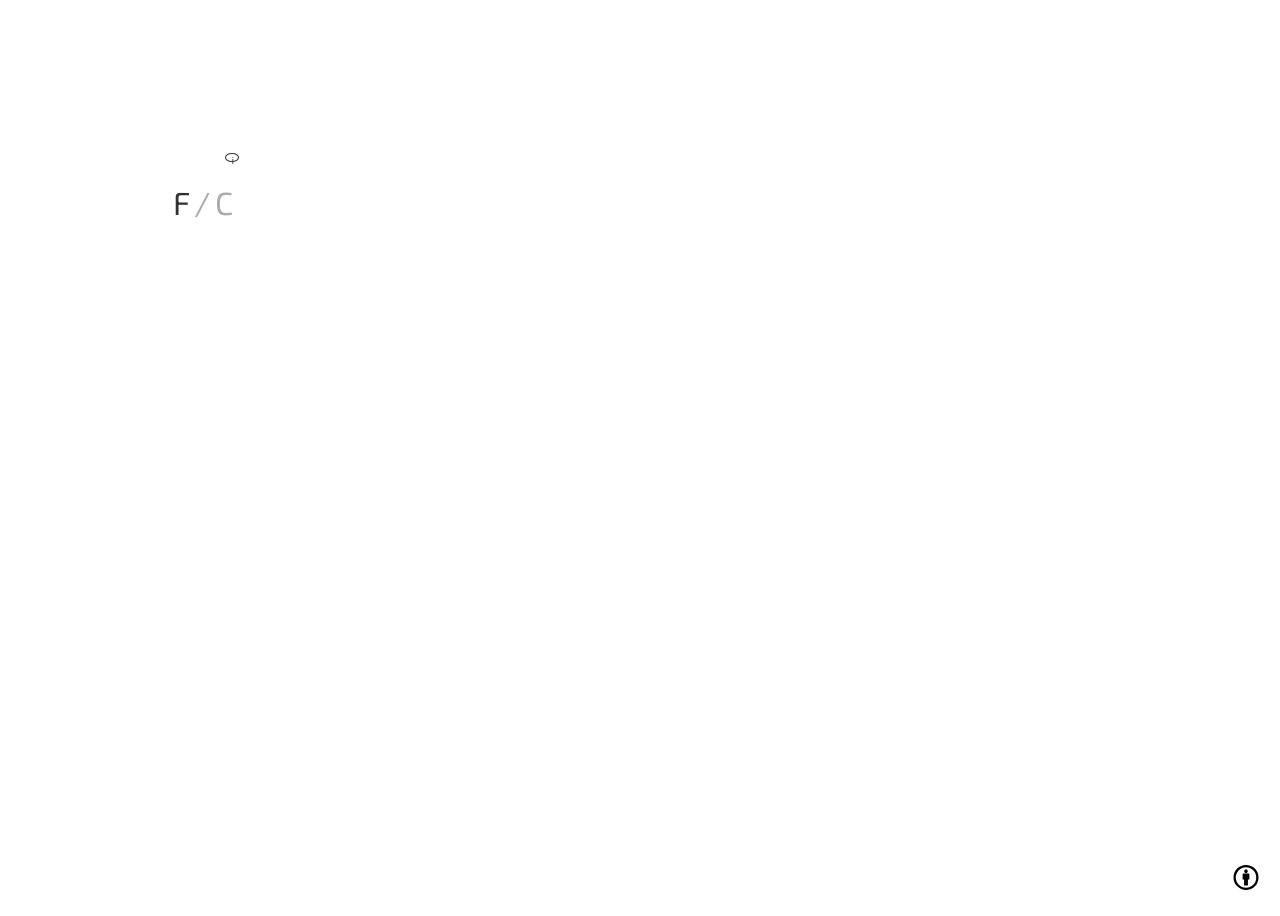
==== commit 5c7ad195: "Update 2017-08-09T00:11:30.603Z" ====
--- a/index.html
+++ b/index.html
@@ -5,219 +5,8 @@
   <meta name="viewport" content="width=device-width, initial-scale=1">
   <meta charset="utf-8">
   <link href="https://fonts.googleapis.com/css?family=Exo+2" rel="stylesheet">
+  <link rel="stylesheet" href="css/style.css">
   <title>Your local weather</title>
-  <style>
-
-root {
-  --text-color: #fff;
-  --bg-color: #fff;
-}
-
-.main {
-  border-radius: 5px;
-  color: var(--text-color);
-  background-color: var(--bg-color);
-  display: inline-block;
-  margin-left: 10vw;
-  margin-top: 15vh;
-  opacity: 0.8;
-  padding: 1rem;
-  position: relative;
-  text-transform: uppercase;
-  }
-
-.header {
-  visibility: hidden;
-  margin: 0;
-  padding: 0;
-  line-height: 0;
-  width: 0;
-}
-
-.about {
-  background-color: var(--bg-color);
-  border: 2px solid var(--text-color);
-  border-radius: 5px;
-  color: var(--text-color);
-  display: block;
-  padding: 1rem;
-  padding-top: 1.5rem;
-  position: relative;
-}
-
-.modal {
-  left: 0;
-  margin-top: 15%;
-  margin-left: 10%;
-  margin-right: 10%;
-  position: absolute;
-  right: 0;
-  top: 0;
-  z-index: 10;
-}
-
-.about__button {
-  border: 1px solid var(--text-color);
-  background-color: var(--bg-color);
-  border-radius: 50%;
-  color: var(--text-color);
-  cursor: pointer;
-  font-size: 0.6rem;
-  height: 10%;
-  position: absolute;
-  right: 10px;
-  top: 10px;
-  width: 10%;
-  padding-left: 6px;
-  text-align: center;
-  text-decoration: none;
-  text-transform: none;
-}
-
-.about__button--close-modal {
-  border: 1px solid var(--bg-color);
-  background-color: var(--text-color);
-  border-radius: 5px;
-  color: var(--bg-color);
-  cursor: pointer;
-  font-size: 0.7rem;
-  height: 20px;
-  position: absolute;
-  right: 5px;
-  top: 5px;
-  width: 21px;
-  padding-left: -0.7rem;
-  text-align: center;
-  text-decoration: none;
-  text-transform: none;
-}
-
-.closed {
-  display: none;
-}
-
-.geo-details {
-  margin-bottom: 1.5rem;
-}
-
-.geo-details__date {
-  margin-bottom: 0.6rem;
-}
-
-.weather__temp {
-  display: inline;
-  position: relative;
-  padding-right: 1.3rem;
-
-}
-
-.weather__temp::after {
-  border: 2px solid var(--text-color);
-  border-radius: 50%;
-  content: '';
-  height: 0.5rem;
-  position: absolute;
-  right: 10px;
-  top: 2.3px;
-  width: 0.5rem;
-
-}
-
-.radio__list {
-  border: none;
-  display: inline;
-  margin: 0;
-  padding: 0;
-}
-
-.radio__item {
-  position: absolute;
-  left: -999px;
-  overflow: hidden;
-}
-
-
-.label__item {
-  color: inherit;
-  cursor: pointer;
-  background-color: inherit;
-  border: none;
-  font-size: inherit;
-  font-family: inherit;
-  margin: 0;
-  opacity: 0.4;
-  padding: 0;
-}
-
-.copyright {
-  background-color: var(--bg-color);
-  border-radius: 5px;
-  bottom: 10px;
-  position: fixed;
-  right: 10px;
-  text-decoration: none;
-}
-
-.copyright__text {
-  color: var(--text-color);
-  display: inline-block;
-  font-size: 1rem;
-  padding-right: 0.3rem;
-}
-
-.copyright__text a {
-  color: inherit;
-}
-
-.copyright__sign {
-  height: 25px;
-  vertical-align: middle;
-  width: 30px;
-  color: #fff;
-  /*color: var(--bg-color);
-  fill: var(--text-color);*/
-}
-
-.vivid {
-  opacity: inherit;
-}
-
-.vague {
-  opacity: 0.4;
-}
-
-.font--bigger {
-  font-size: 2rem;
-}
-
-/* css reset */
-div, p, span {
-  margin: 0;
-  padding: 0;
-}
-
-html {
-  box-sizing: border-box;
-}
-*, *:before, *:after {
-  box-sizing: inherit;
-}
-
-body {
-  height: 100vh;
-  font-family: "Exo 2", "Lato", "PT Sans", -apple-system, BlinkMacSystemFont, "Roboto", "Ubuntu", "Droid Sans", "Helvetica Neue", "Arial", sans-serif;
-  font-size: 1rem;
-  /*background-image: url(sunny/sunny.jpg);*/
-  background-repeat: no-repeat;
-  background-position: center center;
-  background-size: cover;
-}
-
-* {
-//  border:1px solid red;
-}
-
-  </style>
 </head>
 <body>
 
@@ -272,362 +61,7 @@
   </svg>
   <p class="copyright__text"></p>
   </div>
+  <script async src="js/fetch.js"></script>
+  <script async src="js/script.js"></script>
 </body>
-
-<script>
-
-  function createCookie(name,value,days) {
-    if (days) {
-      var date = new Date();
-      date.setTime(date.getTime()+(days*24*60*60*1000));
-      var expires = '; expires='+date.toGMTString();
-    } else var expires = '';
-    document.cookie = name+'='+value+expires+'; path=/';
-  }
-
-  // function readCookie(name) {
-  //   const nameEQ = name + '=';
-  //   const re = new RegExp(`.*${nameEQ}(\\w+).*`,'g');
-  //   const result = re.exec(document.cookie);
-  //   return result ? result[1] : undefined;
-  // }
-
-//here is the function from https://stackoverflow.com/a/5882352
-  function readCookie(name) {
-    return (name = new RegExp('(?:^|;\\s*)' + ('' + name).replace(/[-[\]{}()*+?.,\\^$|#\s]/g, '\\$&') + '=([^;]*)').exec(document.cookie)) && name[1];
-  }
-
-  function eraseCookie(name) {
-    createCookie(name, '', -1);
-  }
-
-
-  function capitalize(sentence) {
-    return sentence[0].toUpperCase() + sentence.substr(1);
-  }
-
-  function errorHandler(error) {
-    console.log(`Got error  - ${error.message},\n${err.stack}`);
-  }
-
-  function geoLocFail(error) {
-    let msg = '';
-    switch(error.code) {
-       case error.PERMISSION_DENIED:
-           msg = 'User denied the request for Geolocation.';
-           break;
-       case error.POSITION_UNAVAILABLE:
-           msg = 'Location information is unavailable.';
-           break;
-       case error.TIMEOUT:
-          msg = 'The request to get user location timed out.';
-           break;
-       case error.UNKNOWN_ERROR:
-          msg = 'An unknown error occurred.';
-           break;
-        alert('Geolocation error: ', msg); // it's alert because we need to catch it on mobile platforms
-    }
-  }
-
-  function getWeatherColor(temp_c) {
-    let colors = {};
-    if (30 <= temp_c) colors = { main: '#A50021', support: '#fff'};
-    else if (25 <= temp_c && temp_c < 30) colors = { main: '#D82632', support: '#fff'};
-    else if (20 <= temp_c && temp_c < 25) colors = { main: '#F76D5E', support: '#242442'}; //support: #fff - bad accessibility
-    else if (15 <= temp_c && temp_c < 20) colors = { main: '#FFAD72', support: '#00365c'};
-    else if (10 <= temp_c && temp_c < 15) colors = { main: '#FFE099', support: '#001F66'};
-    else if (5 <= temp_c && temp_c < 10) colors = { main: '#FFFFBF', support: '#000040'};
-    else if (0 <= temp_c && temp_c < 5) colors = { main: '#E0FFFF', support: '#1F0000'};
-    else if (-5 <= temp_c && temp_c < 0) colors = { main: '#AAF7FF', support: '#1F0000'};
-    else if (-10 <= temp_c && temp_c < -5) colors = { main: '#72D8FF', support: '#1F0000'};
-    else if (-15 <= temp_c && temp_c < -10) colors = { main: '#3FA0FF', support: '#1F0000'};
-    else if (-20 <= temp_c && temp_c < -15) colors = { main: '#264CFF', support: '#fcc'};
-    return colors;
-  }
-
-  function getWeatherImage(conditions, seasonYear) {
-    // weather determitants:
-    // - conditions as returned by weather API
-    // - current local season of the year;
-    // - latitude (north or south hemisphere);
-    // - current local time; ???
-    let backgroundImage;
-    let credit = {};
-    let credits = {
-      flurries:    { author: 'Frida',
-                       link: 'https://flic.kr/p/k7zUGc' },
-      snow:        { author: 'FHKE',
-                       link: 'https://flic.kr/p/7AVLQR' },
-      storm:       { author: 'Kuster & Wildhaber Photography',
-                       link: 'https://flic.kr/p/cESNRS' },
-      fog:         { author: 'Martin Fisch',
-                       link: 'https://flic.kr/p/dkqP1t' },
-      hazy:        { author: 'pnwbot',
-                       link: 'https://flic.kr/p/pusoD1' },
-      rain:        { author: 'Gabriele Diwald',
-                       link: 'https://flic.kr/p/dfkuTL' },
-      sunny:       { winter: { author: 'bfatphoto',
-                                 link: 'https://flic.kr/p/RHwJiG' },
-                    spring:  { author: 'Stanley Zimny',
-                                 link: 'https://flic.kr/p/oavqBk' },
-                    summer:  { author: 'Chris',
-                                 link: 'https://flic.kr/p/fgLTUU' },
-                    fall:    { author: 'Jorge Franganillo',
-                                 link: 'https://flic.kr/p/i28UqP' }},
-      cloudy:      { summer: { author: 'Kay Gaensler',
-                                 link: 'https://flic.kr/p/cScQxy' },
-                     winter: { author: 'Peter Toporowski',
-                                 link: 'https://flic.kr/p/RDW4Z1' }},
-      partlysunny: { winter: { author: 'Gérald Laik',
-                                 link: 'https://flic.kr/p/RzuZS7' },
-                    spring:  { author: 'Graham Haley',
-                                 link: 'https://flic.kr/p/UtjTDm' },
-                    summer:  { author: 'Nicolas Raymond',
-                                 link: 'http://freestock.ca/skies_clouds_g61-coastal_clouds__hdr_p1879.html' }},
-     mostlysunny:  { winter: { author: 'Adam Tas',
-                                 link: 'https://flic.kr/p/R33zcf' },
-                    spring:  { author: 'Jim Choate',
-                                 link: 'https://flic.kr/p/SbmJj2' },
-                    summer:  { author: 'Nicolas Raymond',
-                                 link: 'http://freestock.ca/canada_g92-beaver_brook_scenery__hdr_p804.html' },
-                    fall:    { author: 'Belinda Church',
-                                 link: 'https://flic.kr/p/qb4cbs' }}
-    };
-    switch (conditions) {
-      case 'chanceflurries':
-      case 'chancesleet':
-      case 'flurries':
-      case 'sleet':
-        backgroundImage = `flurries/flurries.jpg`;
-        credit = credits.flurries;
-        break;
-      case 'chancesnow':
-      case 'snow':
-        backgroundImage = `snow/snow.jpg`;
-        credit = credits.snow;
-        break;
-      case 'chancetstorms':
-      case 'tstorms':
-        backgroundImage = `storm/storm.jpg`;
-        credit = credits.storm;
-        break;
-      case 'fog':
-        backgroundImage = `fog/fog.jpg`;
-        credit = credits.fog;
-        break;
-      case 'hazy':
-        backgroundImage = `hazy/hazy.jpg`;
-        credit = credits.hazy;
-        break;
-      case 'chancerain':
-      case 'rain':
-        backgroundImage = `rain/rain.jpg`;
-        credit = credits.rain;
-        break;
-      case 'clear':
-      case 'sunny':
-        backgroundImage = `sunny/${seasonYear}/sunny_${seasonYear}.jpg`;
-        credit = credits.sunny[seasonYear];
-        break;
-      case 'cloudy':
-        if (seasonYear === 'spring' || seasonYear === 'fall') seasonYear = 'summer';
-        backgroundImage = `cloudy/${seasonYear}/cloudy_${seasonYear}.jpg`;
-        credit = credits.cloudy[seasonYear];
-        break;
-      case 'mostlycloudy':
-      case 'partlysunny':
-        if (seasonYear === 'fall') seasonYear = 'spring';
-        backgroundImage = `partlysunny/${seasonYear}/partlysunny_${seasonYear}.jpg`;
-        credit = credits.partlysunny[seasonYear];
-        break;
-      case 'mostlysunny':
-      case 'partlycloudy':
-        backgroundImage = `mostlysunny/${seasonYear}/mostlysunny_${seasonYear}.jpg`;
-        credit = credits.mostlysunny[seasonYear];
-        break;
-    }
-    return { image: backgroundImage, credit };
-  }
-
-  function displayData(data) {
-
-    const bodyElm = document.querySelector('body');
-    const mainElm = document.querySelector('.main');
-    const dateElm = document.querySelector('.geo-details__date');
-    const timeElm = document.querySelector('.geo-details__time');
-    const placeElm = document.querySelector('.geo-details__place');
-    const skyElm = document.querySelector('.weather__sky');
-    const tempElm = document.querySelector('.weather__temp');
-    const tempFScaleLabelElm = document.querySelector('.label__item--fahrenheit');
-    const tempCScaleLabelElm = document.querySelector('.label__item--celsius');
-    const tempFScaleInputElm = document.querySelector('.radio__item--fahrenheit');
-    const tempCScaleInputElm = document.querySelector('.radio__item--celsius');
-    const copyrightTextElm = document.querySelector('.copyright__text');
-    const copyrightSignElm = document.querySelector('.copyright__sign');
-    const userScale = readCookie('scale');
-
-
-    dateElm.innerText = data.currDate;
-    timeElm.innerText = data.currTime;
-    placeElm.innerText = data.place;
-    tempElm.innerText = userScale === 'celsius' ? data.temp_c : data.temp_f;
-
-    // set visual appearance of the page
-    let seasonYear;
-    if (data.currMonth < 3 || data.currMonth === 12) seasonYear = data.hemisphere === 'north' ? 'winter' : 'summer';
-    else if (3 <= data.currMonth && data.currMonth < 6) seasonYear = data.hemisphere === 'north' ? 'spring' : 'fall';
-    else if (6 <= data.currMonth && data.currMonth < 9) seasonYear = data.hemisphere === 'north' ? 'summer' : 'winter';
-    else if (9 <= data.currMonth && data.currMonth < 12) seasonYear = data.hemisphere === 'north' ? 'fall' : 'spring';
-    const bgImage = getWeatherImage(data.conditions, seasonYear);
-    const weatherColors = getWeatherColor(data.temp_c); // all inner visual appearance decisions are based on celsius scale;
-    document.documentElement.style.setProperty('--bg-color', weatherColors.main);
-    document.documentElement.style.setProperty('--text-color', weatherColors.support);
-    // unable to set svg properties through css variables, so work directly
-    copyrightSignElm.style.color = weatherColors.main;
-    copyrightSignElm.style.fill = weatherColors.support;
-
-    bodyElm.style.backgroundImage = `url('${bgImage.image}')`;
-    copyrightTextElm.innerHTML = `<p>Image by <a href='${bgImage.credit.link}'>${bgImage.credit.author}</a></p>`;
-
-    // set scale and switch handlers
-    if (userScale === 'celsius') toggleButtonsState(tempCScaleLabelElm, tempFScaleLabelElm);
-    else toggleButtonsState(tempFScaleLabelElm, tempCScaleLabelElm);
-
-    function cScaleClickHandler(e) {
-      if ((e.type === 'keypress' && (e.keyCode === 13 || e.keyCode === 32)) ||
-           e.type === 'click') {
-        tempElm.innerText = data.temp_c;
-        if (readCookie('scale')) eraseCookie('scale');
-        createCookie('scale','celsius',300)
-        toggleButtonsState(tempCScaleLabelElm, tempFScaleLabelElm);
-      }
-    }
-
-    function fScaleClickHandler(e) {
-      if ((e.type === 'keypress' && (e.keyCode === 13 || e.keyCode === 32)) ||
-           e.type === 'click') {
-        tempElm.innerText = data.temp_f;
-        if (readCookie('scale')) eraseCookie('scale');
-        createCookie('scale','fahrenheit',300)
-        toggleButtonsState(tempFScaleLabelElm, tempCScaleLabelElm);
-      }
-    }
-
-    function toggleButtonsState(btn_pressed, btn_released) {
-      if (btn_pressed.innerText  === 'F') {
-        var addHandler = cScaleClickHandler;
-        var removeHandler = fScaleClickHandler;
-        var inputCheckedElm = tempFScaleInputElm;
-        var inputUncheckedElm = tempCScaleInputElm;
-      } else if (btn_pressed.innerText  === 'C') {
-        var addHandler = fScaleClickHandler;
-        var removeHandler = cScaleClickHandler;
-        var inputCheckedElm = tempCScaleInputElm;
-        var inputUncheckedElm = tempFScaleInputElm;
-      }
-
-      btn_pressed.classList.add('vivid');
-      inputCheckedElm.setAttribute('aria-checked', 'true');
-      btn_pressed.removeEventListener('click', removeHandler);
-      btn_pressed.removeEventListener('keypress', removeHandler);
-
-      btn_released.classList.remove('vivid');
-      inputUncheckedElm.setAttribute('aria-checked', 'false');
-      btn_released.addEventListener('click', addHandler);
-      btn_released.addEventListener('keypress', addHandler);
-    }
-
-
-  }
-
-  function getWeatherForPosition(pos) {
-    //const httpAddr = `https://api.wunderground.com/api/c29706cb930a70b9/conditions/q/${pos.coords.latitude},${pos.coords.longitude}.json`;//Kenmore,WA
-    const httpAddr = `https://api.wunderground.com/api/c29706cb930a70b9/conditions/q/${pos}.json`;
-    if (!fetch) alert('fetch() unavailable');
-
-    fetch(httpAddr)
-      .then(resp => {
-        if (resp.ok) {
-          return resp.json();
-        }
-        throw new Error();
-      })
-      .then(data => {
-
-        const obz = data.current_observation;
-        const loc = obz.display_location;
-
-        const place = loc.city + ', ' + (loc.country === 'US' ? loc.state : loc.state_name) +  (loc.country === 'US' ? (', ' + loc.country) : '');
-        const time = obz.local_epoch;
-        let d = new Date(0);
-        d.setUTCSeconds(time);
-        const dayOptions = { weekday: 'long' };
-        const dateOptions = { month: 'long',
-                              day: 'numeric' };
-        const timeOptions = { hour: 'numeric',
-                              minute: 'numeric' };
-        const currDay = d.toLocaleDateString(undefined, dayOptions);
-        const currDate = d.toLocaleDateString(undefined, dateOptions);
-        const currTime = d.toLocaleTimeString(undefined, timeOptions);
-        const currMonth = d.getMonth() + 1;
-        const sky = obz.weather;
-        const temp = obz.temperature_string;
-        const temp_c = obz.temp_c;
-        const temp_f = obz.temp_f;
-        const tempFeels = obz.feelslike_string;
-        const tempFeelsC = obz.feelslike_c;
-        const tempFeelsF = obz.feelslike_f;
-        const conditions = obz.icon;
-        return {
-          place,
-          hemisphere: pos.split(',')[0] > 0 ? 'north' : 'south',
-          currDay,
-          currDate,
-          currTime,
-          currMonth,
-          sky,
-          temp,
-          temp_f,
-          temp_c,
-          tempFeels,
-          tempFeelsF,
-          tempFeelsC,
-          conditions
-        }
-      })
-      .then(data => displayData(data))
-      .catch (error => console.log(`Error while retrieving weather data - ${error.msg}`));
-  }
-
-  function requestLocation() {
-    if(navigator.geolocation.getCurrentPosition) {
-      const location_timeout = setTimeout(geoLocFail, 5010);
-      navigator.geolocation.getCurrentPosition(function(position) {
-        clearTimeout(location_timeout);
-        getWeatherForPosition(position.coords.latitude + ',' + position.coords.longitude);
-      }, function() {
-        clearTimeout(location_timeout);
-        geoLocFail();
-      }, { timeout: 4999, maximumAge: (60 * 10 * 1000), enableHighAccuracy: true });
-    } else geoLocFail();
-  }
-
-  window.onload = function() {
-      requestLocation();
-  }
-
-  const aboutBtn = document.querySelector('.about__button');
-  aboutBtn.addEventListener('click', function() {
-    const aboutMsg = document.querySelector('.about');
-    aboutMsg.classList.toggle('closed');
-  });
-
-  const aboutCloseBtn = document.querySelector('.about__button--close-modal');
-  aboutCloseBtn.addEventListener('click', function() {
-    const aboutMsg = document.querySelector('.about');
-    aboutMsg.classList.toggle('closed');
-  });
-
-
-</script>
 </html>
--- a/css/style.css
+++ b/css/style.css
@@ -0,0 +1,2 @@
+root{--text-color:#fff;--bg-color:#fff}.main{border-radius:5px;color:var(--text-color);background-color:var(--bg-color);display:inline-block;margin-left:10vw;margin-top:15vh;opacity:.8;padding:1rem;position:relative;text-transform:uppercase}.header{visibility:hidden;margin:0;padding:0;line-height:0;width:0}.about{background-color:var(--bg-color);border-color:var(--text-color);border-width:2px;border-style:solid;border-radius:5px;color:var(--text-color);display:block;padding:1.5rem 1rem 1rem;position:relative}.modal{left:0;margin-top:15%;margin-left:10%;margin-right:10%;position:absolute;right:0;top:0;z-index:10}.about__button{border-color:var(--text-color);border-width:1px;border-style:solid;background-color:var(--text-color);border-radius:50%;color:var(--text-color);cursor:pointer;font-size:.6rem;height:10%;position:absolute;right:10px;top:10px;width:10%;padding-left:6px;text-align:center;text-decoration:none;text-transform:none}.about__button--close-modal{border-color:var(--bg-color);border-width:1px;border-style:solid;background-color:var(--text-color);border-radius:5px;color:var(--bg-color);cursor:pointer;font-size:.7rem;height:20px;position:absolute;right:5px;top:5px;width:21px;padding-left:-.7rem;text-align:center;text-decoration:none;text-transform:none}.closed{display:none}.geo-details{margin-bottom:1.5rem}.geo-details__date{margin-bottom:.6rem}.weather__temp{display:inline;position:relative;padding-right:1.3rem}.weather__temp::after{border:2px solid var(--text-color);border-radius:50%;content:'';height:.5rem;position:absolute;right:10px;top:2.3px;width:.5rem}.radio__list{border:none;display:inline;margin:0;padding:0}.radio__item{position:absolute;left:-999px;overflow:hidden}.label__item{color:inherit;cursor:pointer;background-color:inherit;border:none;font-size:inherit;font-family:inherit;margin:0;opacity:.4;padding:0}.copyright{background-color:var(--bg-color);border-radius:5px;bottom:10px;position:fixed;right:10px;text-decoration:none}.copyright__text{color:var(--text-color);display:inline-block;font-size:1rem;padding-right:.3rem}.copyright__text a{color:inherit}.copyright__sign{height:25px;vertical-align:middle;width:30px;color:#fff}.vivid{opacity:inherit}.vague{opacity:.4}.font--bigger{font-size:2rem}div,p,span{margin:0;padding:0}html{-webkit-box-sizing:border-box;box-sizing:border-box}*,:after,:before{-webkit-box-sizing:inherit;box-sizing:inherit}body{height:100vh;font-family:"Exo 2",Lato,"PT Sans",-apple-system,BlinkMacSystemFont,Roboto,Ubuntu,"Droid Sans","Helvetica Neue",Arial,sans-serif;font-size:1rem;background-repeat:no-repeat;background-position:center center;background-size:cover}
+/*# sourceMappingURL=style.css.map */
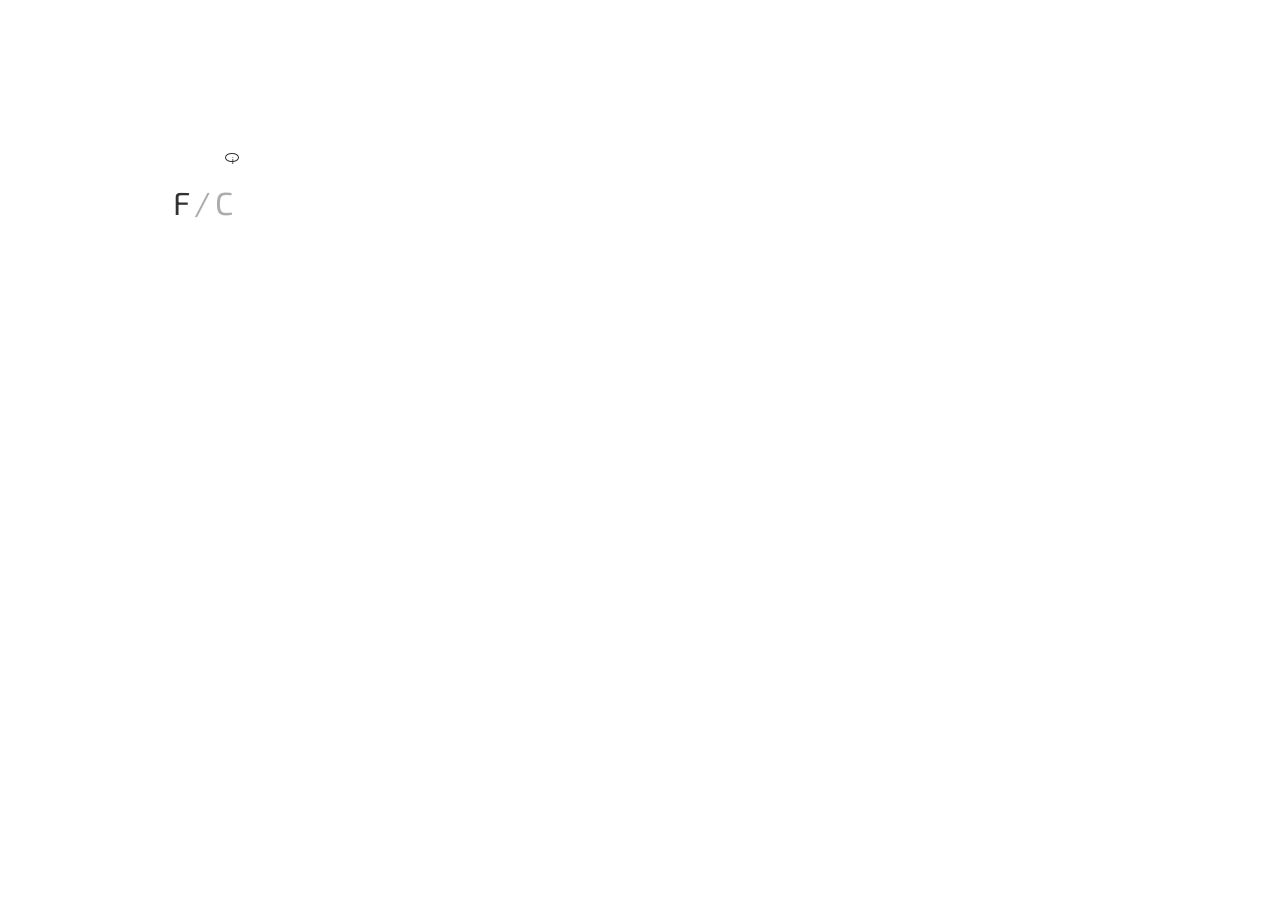
==== commit 9e4f7de0: "Update 2017-08-22T19:32:54.411Z" ====
--- a/index.html
+++ b/index.html
@@ -37,6 +37,7 @@
       <span class="weather__sky"></span>
       <div class="weather__temp  font--bigger"></div>
       <fieldset class="radio__list">
+        <legend class="fieldset__header">The switch for temperature scale</legend>
         <input class="radio__item  radio__item--fahrenheit" type="radio" id="scaleFahrenheit" name="scaleSwitch" tabindex="-1" aria-checked="true" aria-label="Set scale to Fahrenheit"/>
         <label class="label__item  label__item--fahrenheit  vivid  font--bigger" for="scaleFahrenheit" tabindex="0" aria-labelledby="scaleFahrenheit">F</label>
         <span class="vague  font--bigger">/</span>
@@ -56,12 +57,19 @@
     </ul>
   </div>
   <div class="copyright">
-  <svg class="copyright__sign">
-    <use xmlns:xlink="http://www.w3.org/1999/xlink" xlink:href="#CC_by_sign"></use>
-  </svg>
   <p class="copyright__text"></p>
   </div>
   <script async src="js/fetch.js"></script>
   <script async src="js/script.js"></script>
+  <script>
+  (function(i,s,o,g,r,a,m){i['GoogleAnalyticsObject']=r;i[r]=i[r]||function(){
+  (i[r].q=i[r].q||[]).push(arguments)},i[r].l=1*new Date();a=s.createElement(o),
+  m=s.getElementsByTagName(o)[0];a.async=1;a.src=g;m.parentNode.insertBefore(a,m)
+  })(window,document,'script','https://www.google-analytics.com/analytics.js','ga');
+
+  ga('create', 'UA-98614560-3', 'auto');
+  ga('send', 'pageview');
+
+</script>
 </body>
 </html>
--- a/css/style.css
+++ b/css/style.css
@@ -1,2 +1,2 @@
-root{--text-color:#fff;--bg-color:#fff}.main{border-radius:5px;color:var(--text-color);background-color:var(--bg-color);display:inline-block;margin-left:10vw;margin-top:15vh;opacity:.8;padding:1rem;position:relative;text-transform:uppercase}.header{visibility:hidden;margin:0;padding:0;line-height:0;width:0}.about{background-color:var(--bg-color);border-color:var(--text-color);border-width:2px;border-style:solid;border-radius:5px;color:var(--text-color);display:block;padding:1.5rem 1rem 1rem;position:relative}.modal{left:0;margin-top:15%;margin-left:10%;margin-right:10%;position:absolute;right:0;top:0;z-index:10}.about__button{border-color:var(--text-color);border-width:1px;border-style:solid;background-color:var(--text-color);border-radius:50%;color:var(--text-color);cursor:pointer;font-size:.6rem;height:10%;position:absolute;right:10px;top:10px;width:10%;padding-left:6px;text-align:center;text-decoration:none;text-transform:none}.about__button--close-modal{border-color:var(--bg-color);border-width:1px;border-style:solid;background-color:var(--text-color);border-radius:5px;color:var(--bg-color);cursor:pointer;font-size:.7rem;height:20px;position:absolute;right:5px;top:5px;width:21px;padding-left:-.7rem;text-align:center;text-decoration:none;text-transform:none}.closed{display:none}.geo-details{margin-bottom:1.5rem}.geo-details__date{margin-bottom:.6rem}.weather__temp{display:inline;position:relative;padding-right:1.3rem}.weather__temp::after{border:2px solid var(--text-color);border-radius:50%;content:'';height:.5rem;position:absolute;right:10px;top:2.3px;width:.5rem}.radio__list{border:none;display:inline;margin:0;padding:0}.radio__item{position:absolute;left:-999px;overflow:hidden}.label__item{color:inherit;cursor:pointer;background-color:inherit;border:none;font-size:inherit;font-family:inherit;margin:0;opacity:.4;padding:0}.copyright{background-color:var(--bg-color);border-radius:5px;bottom:10px;position:fixed;right:10px;text-decoration:none}.copyright__text{color:var(--text-color);display:inline-block;font-size:1rem;padding-right:.3rem}.copyright__text a{color:inherit}.copyright__sign{height:25px;vertical-align:middle;width:30px;color:#fff}.vivid{opacity:inherit}.vague{opacity:.4}.font--bigger{font-size:2rem}div,p,span{margin:0;padding:0}html{-webkit-box-sizing:border-box;box-sizing:border-box}*,:after,:before{-webkit-box-sizing:inherit;box-sizing:inherit}body{height:100vh;font-family:"Exo 2",Lato,"PT Sans",-apple-system,BlinkMacSystemFont,Roboto,Ubuntu,"Droid Sans","Helvetica Neue",Arial,sans-serif;font-size:1rem;background-repeat:no-repeat;background-position:center center;background-size:cover}
+root{--text-color:#fff;--bg-color:#fff}.main{border-radius:5px;color:var(--text-color);background-color:var(--bg-color);display:inline-block;margin-left:10vw;margin-top:15vh;opacity:.8;padding:1rem;position:relative;text-transform:uppercase}.fieldset__header,.header{visibility:hidden;margin:0;padding:0;line-height:0;width:0}.about{background-color:var(--bg-color);border-color:var(--text-color);border-width:2px;border-style:solid;border-radius:5px;color:var(--text-color);display:block;padding:1.5rem 1rem 1rem;position:relative}.modal{left:0;margin-top:15%;margin-left:10%;margin-right:10%;position:absolute;right:0;top:0;z-index:10}.about__button{border-color:var(--text-color);border-width:1px;border-style:solid;background-color:var(--text-color);border-radius:50%;color:var(--text-color);cursor:pointer;font-size:.6rem;height:10%;position:absolute;right:10px;top:10px;width:10%;padding-left:6px;text-align:center;text-decoration:none;text-transform:none}.about__button--close-modal{border-color:var(--bg-color);border-width:1px;border-style:solid;background-color:var(--text-color);border-radius:5px;color:var(--bg-color);cursor:pointer;font-size:.7rem;height:20px;position:absolute;right:5px;top:5px;width:21px;padding-left:-.7rem;text-align:center;text-decoration:none;text-transform:none}.closed{display:none}.geo-details{margin-bottom:1.5rem}.geo-details__date{margin-bottom:.6rem}.weather__temp{display:inline;position:relative;padding-right:1.3rem}.weather__temp::after{border:2px solid var(--text-color);border-radius:50%;content:'';height:.5rem;position:absolute;right:10px;top:2.3px;width:.5rem}.radio__list{border:none;display:inline;margin:0;padding:0}.radio__item{position:absolute;left:-999px;overflow:hidden}.label__item{color:inherit;cursor:pointer;background-color:inherit;border:none;font-size:inherit;font-family:inherit;margin:0;opacity:.4;padding:0}.copyright{background-color:var(--bg-color);border-radius:5px;bottom:10px;position:fixed;right:10px;text-decoration:none}.copyright__text{color:var(--text-color);display:inline-block;font-size:.7rem;opacity:.8;padding-bottom:.1rem;padding-left:.3rem;padding-right:.3rem}.copyright__text a{color:inherit}.copyright__sign{height:25px;vertical-align:middle;width:30px;color:#fff}.vivid{opacity:inherit}.vague{opacity:.4}.font--bigger{font-size:2rem}div,p,span{margin:0;padding:0}html{-webkit-box-sizing:border-box;box-sizing:border-box}*,:after,:before{-webkit-box-sizing:inherit;box-sizing:inherit}body{height:100vh;font-family:"Exo 2",Lato,"PT Sans",-apple-system,BlinkMacSystemFont,Roboto,Ubuntu,"Droid Sans","Helvetica Neue",Arial,sans-serif;font-size:1rem;background-repeat:no-repeat;background-position:center center;background-size:cover}
 /*# sourceMappingURL=style.css.map */
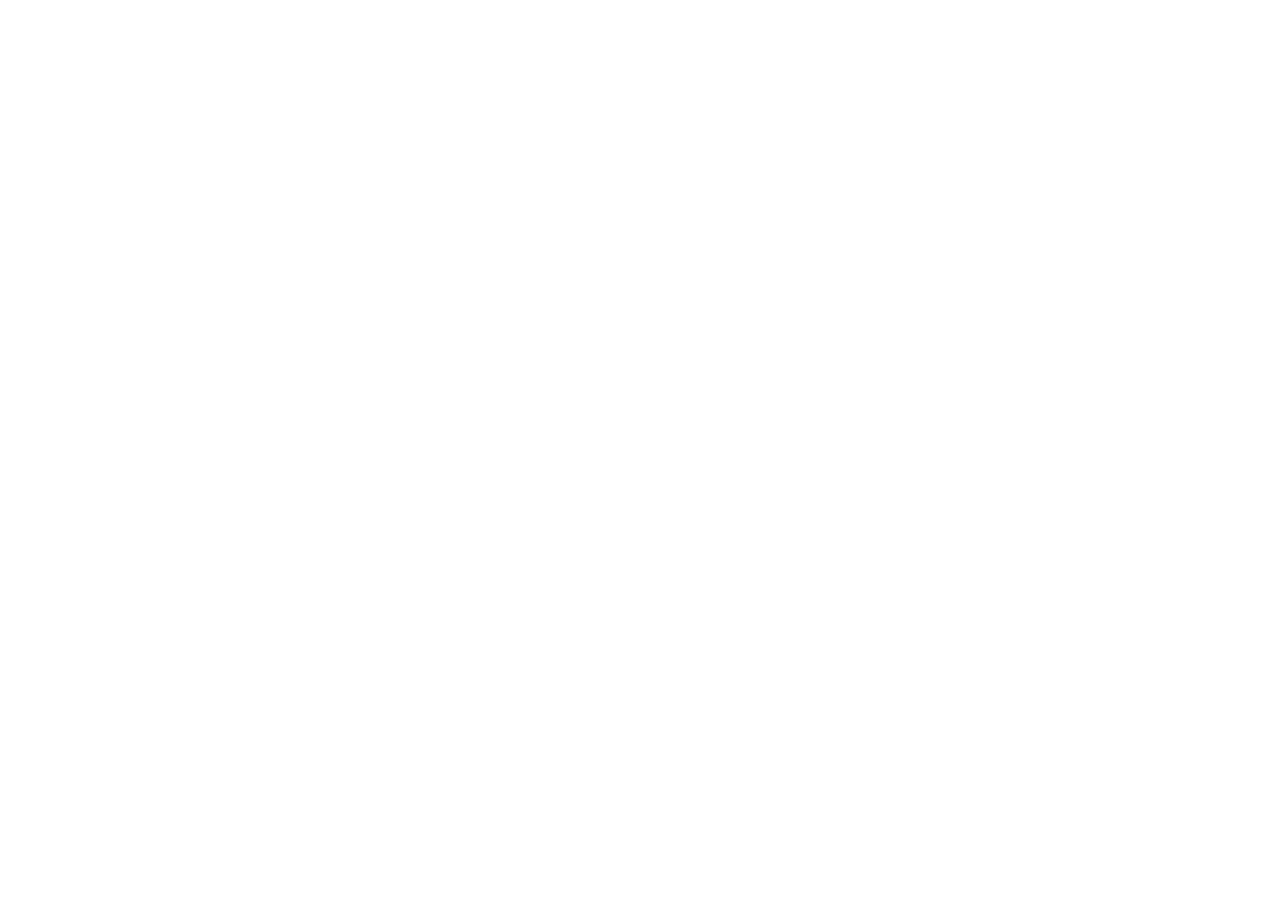
==== commit 35ca415a: "Update 2017-08-29T18:39:12.092Z" ====
--- a/index.html
+++ b/index.html
@@ -48,7 +48,7 @@
   </main>
   <div class="about  modal  closed">
     <button class="about__button--close-modal" aria-label="Close">X</button>
-    <p>It's an approach to a "Local weather app" from <a href="https://www.freecodecamp.org/challenges/show-the-local-weather">FreeCodeCamp</a> cirriculum.</p>
+    <p>It's an approach to a "Local weather app" from <a href="https://www.freecodecamp.org/challenges/show-the-local-weather">FreeCodeCamp</a> curriculum.</p>
     <p>User story:</p>
     <ul>
       <li>I can see the weather in my current location.</li>
--- a/css/style.css
+++ b/css/style.css
@@ -1,2 +1,2 @@
-root{--text-color:#fff;--bg-color:#fff}.main{border-radius:5px;color:var(--text-color);background-color:var(--bg-color);display:inline-block;margin-left:10vw;margin-top:15vh;opacity:.8;padding:1rem;position:relative;text-transform:uppercase}.fieldset__header,.header{visibility:hidden;margin:0;padding:0;line-height:0;width:0}.about{background-color:var(--bg-color);border-color:var(--text-color);border-width:2px;border-style:solid;border-radius:5px;color:var(--text-color);display:block;padding:1.5rem 1rem 1rem;position:relative}.modal{left:0;margin-top:15%;margin-left:10%;margin-right:10%;position:absolute;right:0;top:0;z-index:10}.about__button{border-color:var(--text-color);border-width:1px;border-style:solid;background-color:var(--text-color);border-radius:50%;color:var(--text-color);cursor:pointer;font-size:.6rem;height:10%;position:absolute;right:10px;top:10px;width:10%;padding-left:6px;text-align:center;text-decoration:none;text-transform:none}.about__button--close-modal{border-color:var(--bg-color);border-width:1px;border-style:solid;background-color:var(--text-color);border-radius:5px;color:var(--bg-color);cursor:pointer;font-size:.7rem;height:20px;position:absolute;right:5px;top:5px;width:21px;padding-left:-.7rem;text-align:center;text-decoration:none;text-transform:none}.closed{display:none}.geo-details{margin-bottom:1.5rem}.geo-details__date{margin-bottom:.6rem}.weather__temp{display:inline;position:relative;padding-right:1.3rem}.weather__temp::after{border:2px solid var(--text-color);border-radius:50%;content:'';height:.5rem;position:absolute;right:10px;top:2.3px;width:.5rem}.radio__list{border:none;display:inline;margin:0;padding:0}.radio__item{position:absolute;left:-999px;overflow:hidden}.label__item{color:inherit;cursor:pointer;background-color:inherit;border:none;font-size:inherit;font-family:inherit;margin:0;opacity:.4;padding:0}.copyright{background-color:var(--bg-color);border-radius:5px;bottom:10px;position:fixed;right:10px;text-decoration:none}.copyright__text{color:var(--text-color);display:inline-block;font-size:.7rem;opacity:.8;padding-bottom:.1rem;padding-left:.3rem;padding-right:.3rem}.copyright__text a{color:inherit}.copyright__sign{height:25px;vertical-align:middle;width:30px;color:#fff}.vivid{opacity:inherit}.vague{opacity:.4}.font--bigger{font-size:2rem}div,p,span{margin:0;padding:0}html{-webkit-box-sizing:border-box;box-sizing:border-box}*,:after,:before{-webkit-box-sizing:inherit;box-sizing:inherit}body{height:100vh;font-family:"Exo 2",Lato,"PT Sans",-apple-system,BlinkMacSystemFont,Roboto,Ubuntu,"Droid Sans","Helvetica Neue",Arial,sans-serif;font-size:1rem;background-repeat:no-repeat;background-position:center center;background-size:cover}
+root{--text-color:#fff;--bg-color:#fff}.main{border-radius:5px;color:var(--text-color);background-color:var(--bg-color);display:inline-block;margin-left:10vw;margin-top:15vh;opacity:.8;padding:1rem;position:relative;text-transform:uppercase}.fieldset__header,.header{visibility:hidden;margin:0;padding:0;line-height:0;width:0}.about{background-color:var(--bg-color);border-color:var(--text-color);border-width:2px;border-style:solid;border-radius:5px;color:var(--text-color);display:block;padding:1.5rem 1rem 1rem;position:relative}.modal{left:0;margin-top:15%;margin-left:10%;margin-right:10%;position:absolute;right:0;top:0;z-index:10}.about__button{border-color:var(--text-color);border-width:1px;border-style:solid;background-color:var(--text-color);border-radius:50%;color:var(--text-color);cursor:pointer;font-size:.6rem;height:10%;position:absolute;right:10px;top:10px;width:10%;padding-left:6px;text-align:center;text-decoration:none;text-transform:none}.about__button--close-modal{border-color:var(--bg-color);border-width:1px;border-style:solid;background-color:var(--text-color);border-radius:5px;color:var(--bg-color);cursor:pointer;font-size:.7rem;height:20px;position:absolute;right:5px;top:5px;width:21px;padding-left:-.7rem;text-align:center;text-decoration:none;text-transform:none}.closed{display:none}.geo-details{margin-bottom:1.5rem}.geo-details__date{margin-bottom:.6rem}.weather__temp{display:inline;position:relative;padding-right:1.3rem}.weather__temp::after{border:2px solid var(--text-color);border-radius:50%;content:'';height:.5rem;position:absolute;right:10px;top:2.3px;width:.5rem}.radio__list{border:none;display:inline;margin:0;padding:0}.radio__item{position:absolute;left:-999px;overflow:hidden}.label__item{color:inherit;cursor:pointer;background-color:inherit;border:none;font-size:inherit;font-family:inherit;margin:0;opacity:.4;padding:0}.copyright{background-color:var(--bg-color);border-radius:5px;bottom:10px;position:fixed;right:10px;text-decoration:none}.copyright__text{color:var(--text-color);display:inline-block;font-size:.7rem;opacity:.8;padding-bottom:.1rem;padding-left:.3rem;padding-right:.3rem}.copyright__text a{color:inherit}.copyright__sign{height:25px;vertical-align:middle;width:30px;color:#fff}.vivid{opacity:inherit}.vague{opacity:.4}.font--bigger{font-size:2rem}div,p,span{margin:0;padding:0}html{-webkit-box-sizing:border-box;box-sizing:border-box}*,:after,:before{-webkit-box-sizing:inherit;box-sizing:inherit}body{height:100vh;font-family:"Exo 2",Lato,"PT Sans",-apple-system,BlinkMacSystemFont,Roboto,Ubuntu,"Droid Sans","Helvetica Neue",Arial,sans-serif;font-size:1rem;background-repeat:no-repeat;background-position:center center;background-size:cover;background-color:#fff;color:#fff}
 /*# sourceMappingURL=style.css.map */
